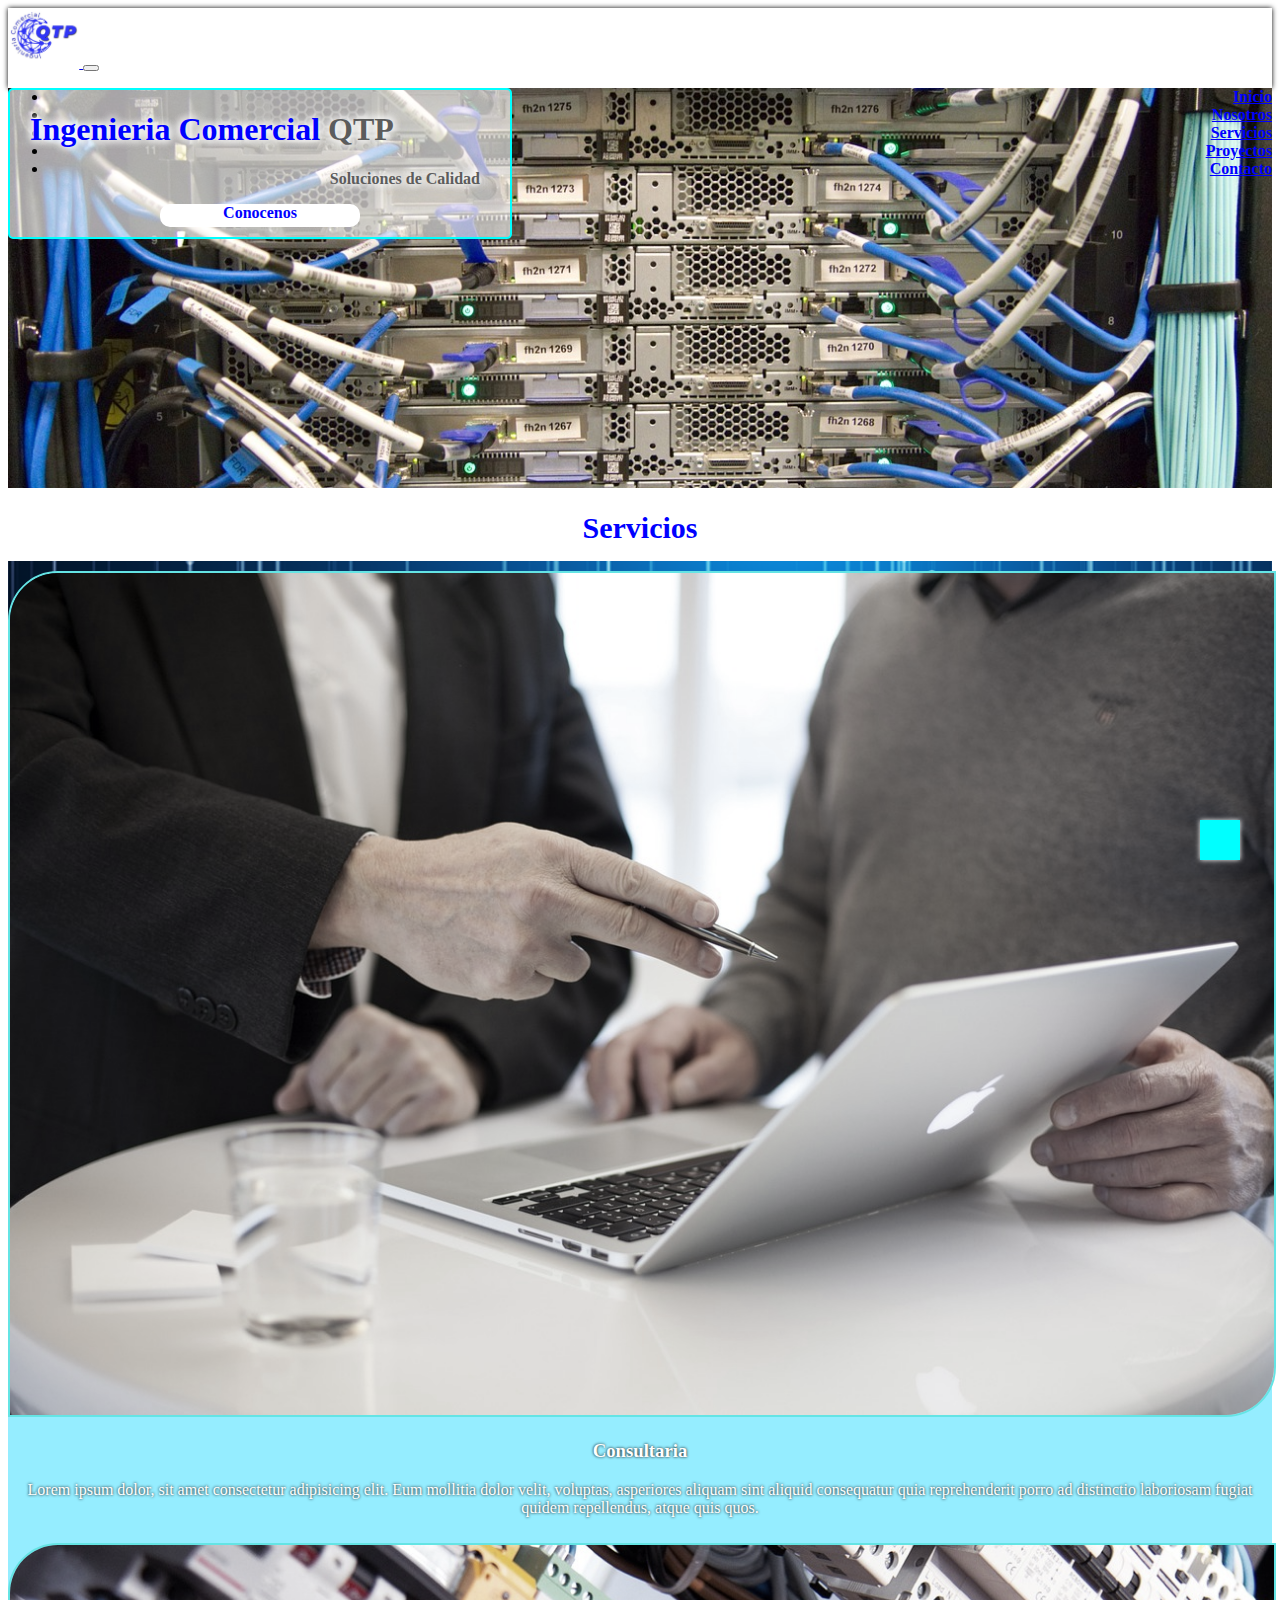
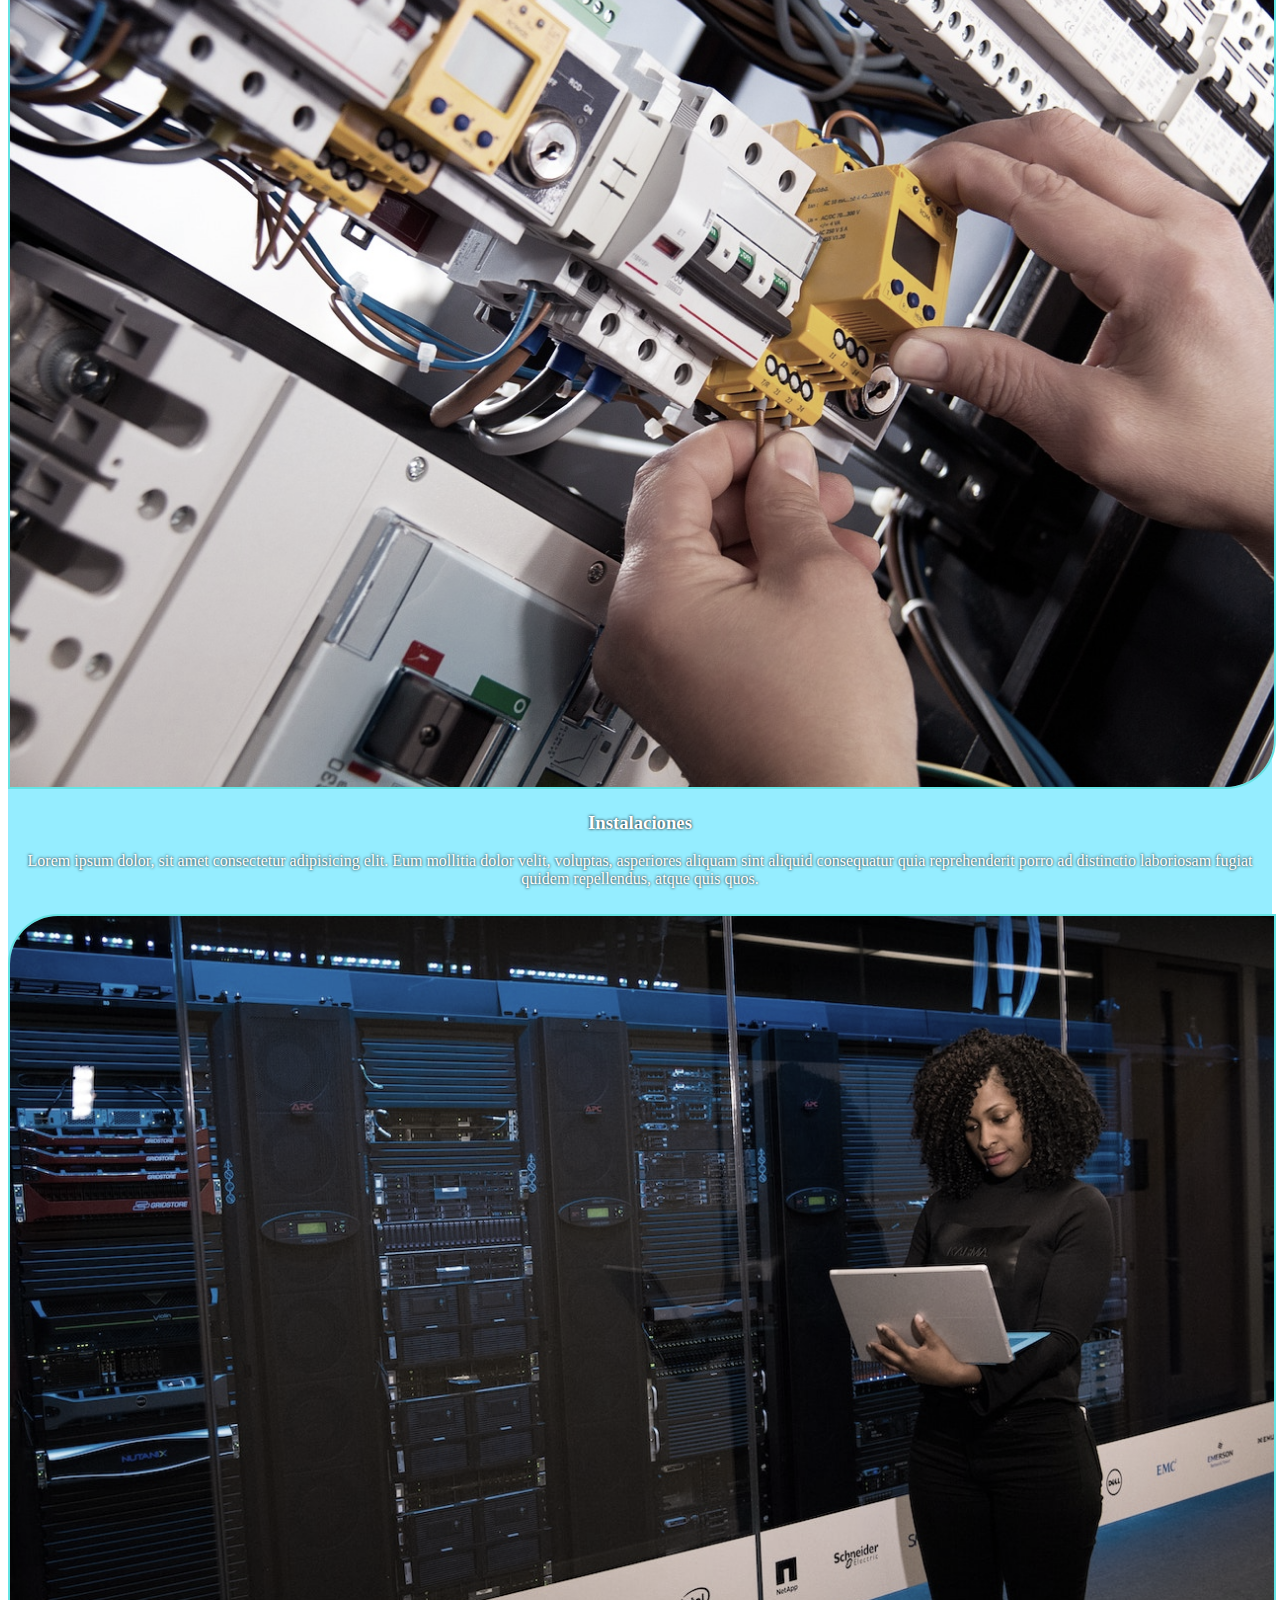
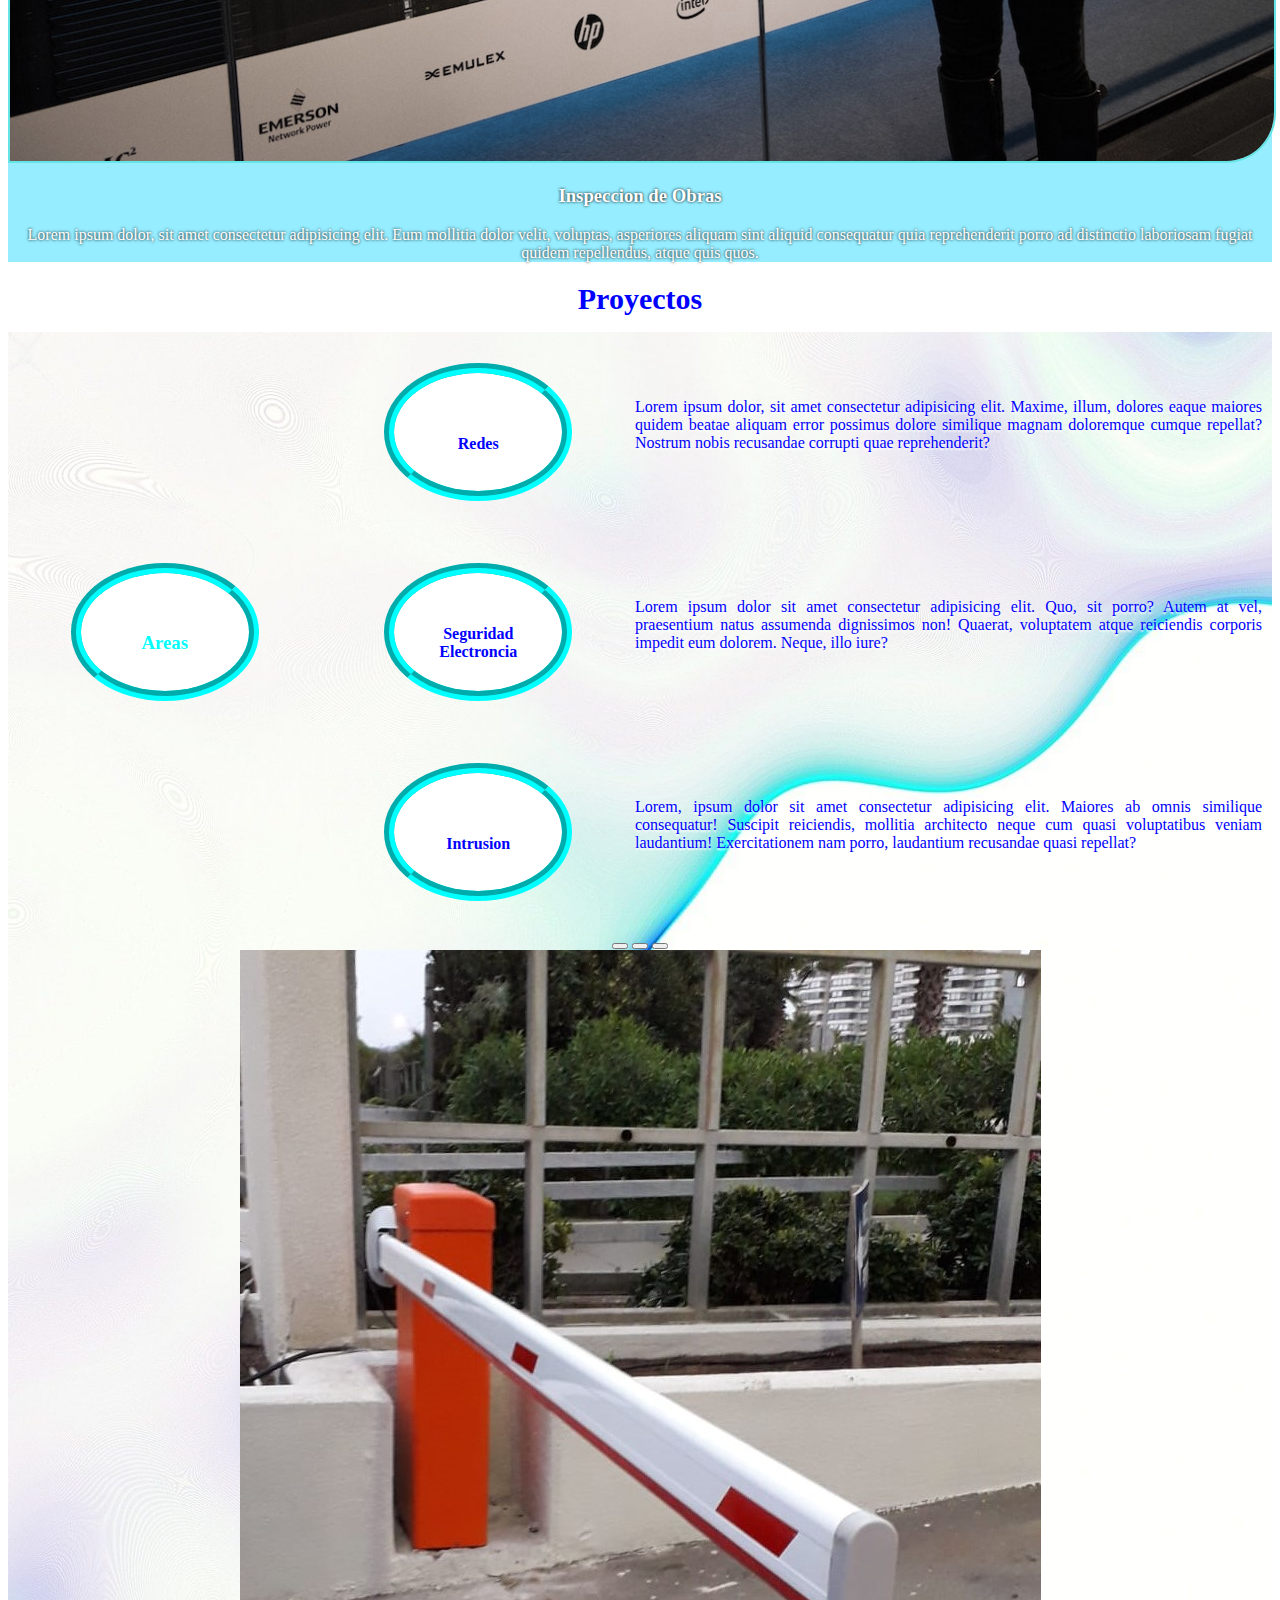
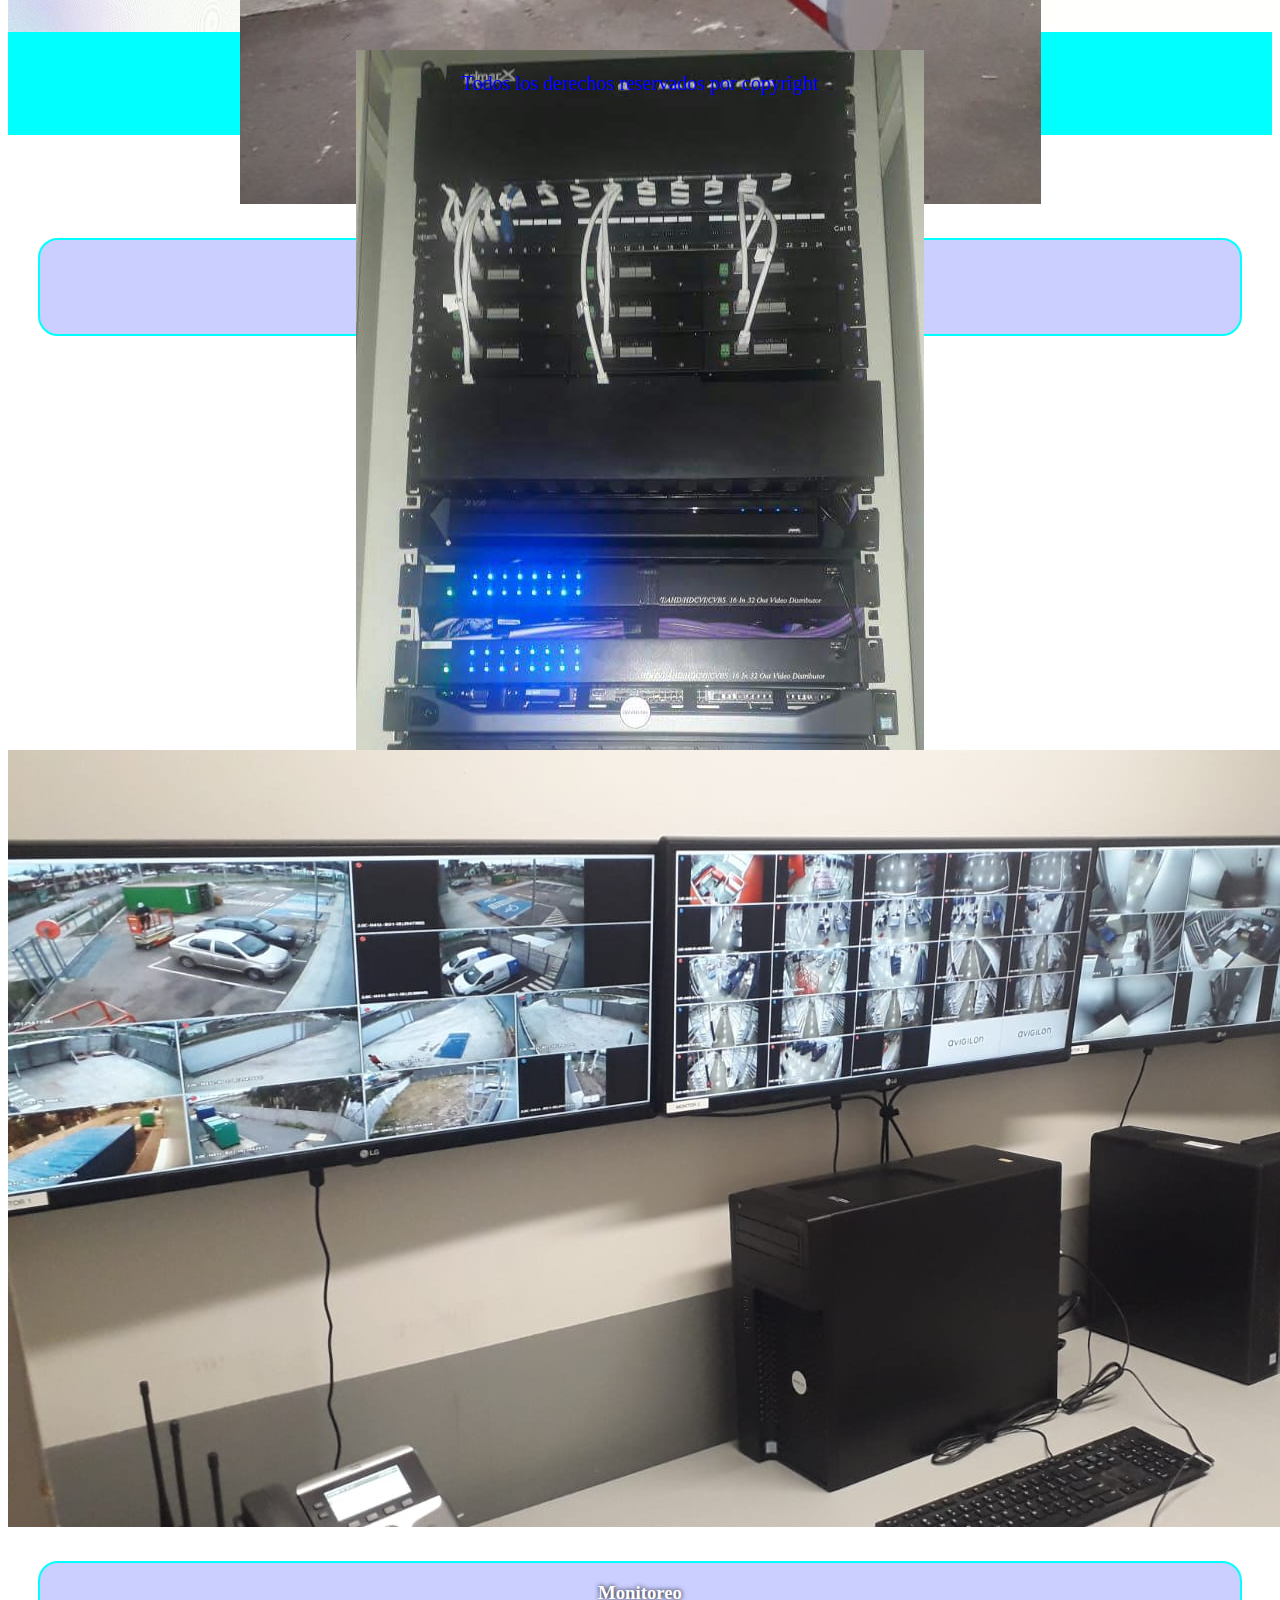
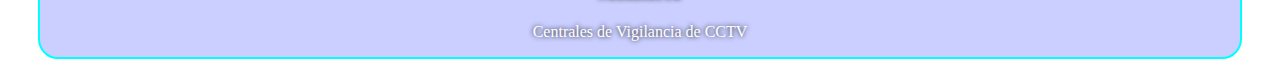
==== index.html @ c3084df9 "SASS Index y Nosotros listos" ====
<!DOCTYPE html>
<html lang="es">
<head>
    <meta charset="UTF-8">
    <meta name="viewport" content="width=device-width, initial-scale=1.0">
    <link rel="shortcut icon" href="../imag/logo.jpg" type="image/x-icon">
    <!-- Font-awesome inicio -->
    <link rel="stylesheet" href="https://cdnjs.cloudflare.com/ajax/libs/font-awesome/6.4.2/css/all.min.css" integrity="sha512-z3gLpd7yknf1YoNbCzqRKc4qyor8gaKU1qmn+CShxbuBusANI9QpRohGBreCFkKxLhei6S9CQXFEbbKuqLg0DA==" crossorigin="anonymous" referrerpolicy="no-referrer" />
    <!-- Font-aweson Fin -->
    <!-- BS Inicio -->
    <link href="https://cdn.jsdelivr.net/npm/bootstrap@5.1.3/dist/css/bootstrap.min.css" rel="stylesheet" integrity="sha384-1BmE4kWBq78iYhFldvKuhfTAU6auU8tT94WrHftjDbrCEXSU1oBoqyl2QvZ6jIW3" crossorigin="anonymous">
    <!-- BS Fin -->
    <link rel="stylesheet" href="estilos.css">
    <title>QTP - Inicio</title>
</head>
<body>
    <header>
        <!-- Navber Inicia -->
        <nav class="navbar navbar-expand-sm bg-light navbar-light">
            <div class="container-fluid">
                <!-- Imagen Logo -->
                <a class="navbar-brand" href="#">
                    <img id="logo" src="./imag/logo.jpg" alt="Logo qtp">
                </a>
                <!-- Imagen Logo fin -->
                <button class="navbar-toggler" type="button" data-bs-toggle="collapse" data-bs-target="#collapsibleNavbar" aria-expanded="false">
                    <!-- <span class="navbar-toggler-icon"></span> -->
                    <i class="fa-solid fa-bars-staggered"></i>
                </button>
                <div class="collapse navbar-collapse" id="collapsibleNavbar" aria-expanded="true">
                    <ul class="navbar-nav">
                        <li class="nav-item"><a class="nav-link" href="index.html">Inicio</a></li>
                        <li class="nav-item"><a class="nav-link" href="./pages/nosotros.html">Nosotros</a></li>
                        <li class="nav-item"><a class="nav-link" href="./pages/servicios.html">Servicios</a></li>
                        <li class="nav-item"><a class="nav-link" href="./pages/proyectos.html">Proyectos</a></li>
                        <li class="nav-item"><a class="nav-link" href="./pages/contacto.html">Contacto</a></li>
                    </ul>
                </div>
            </div>
        </nav>
        <!-- Navbar termina -->
    </header>
    <!-- Jumbotron inicia -->
    <main class="row">
        <div class="col-sm-12 p-4 rounded jumbotron ban_index">
            <div class="titulo_index">
                <h1 id="titulo">Ingenieria Comercial <span>QTP</span></h1>
                <p id="eslogan">Soluciones de Calidad</p>
                <a href="./pages/nosotros.html">Conocenos</a>
            </div>
        </div>
    </main>
    <!-- Jumbotron termina -->
    <!-- Inicio de diseño de seccion servicios -->
    <h2 class="sec_s"><a href="./pages/servicios.html">Servicios</a></h2>
    <section class="container-fluid ser">
        <div class="row ser">
            <!-- <div class="col-sm-12 ser2">  -->
                <div class="col-sm-4">
                    <img src="./imag/consulting-gd99045d1d_1280.jpg" alt="consultor">
                    <h3>Consultaria</h3>
                    <p>Lorem ipsum dolor, sit amet consectetur adipisicing elit. Eum mollitia dolor velit, voluptas, asperiores aliquam sint aliquid consequatur quia reprehenderit porro ad distinctio laboriosam fugiat quidem repellendus, atque quis quos.</p>
                </div>
                <div class="col-sm-4">
                    <img src="./imag/instalacion.jpg" alt="insta">
                    <h3>Instalaciones</h3>
                    <p>Lorem ipsum dolor, sit amet consectetur adipisicing elit. Eum mollitia dolor velit, voluptas, asperiores aliquam sint aliquid consequatur quia reprehenderit porro ad distinctio laboriosam fugiat quidem repellendus, atque quis quos.</p>
                </div>
                <div class="col-sm-4">
                    <img src="./imag/inspeccion.jpg" alt="obra">
                    <h3>Inspeccion de Obras</h3>
                    <p>Lorem ipsum dolor, sit amet consectetur adipisicing elit. Eum mollitia dolor velit, voluptas, asperiores aliquam sint aliquid consequatur quia reprehenderit porro ad distinctio laboriosam fugiat quidem repellendus, atque quis quos.</p>
                </div>
            <!-- </div> -->
        </div>
    </section> 
    <!-- Fin de diseño de seccion servicios -->
    <!-- Inicio diseño de seccion proyectos -->
    <h2 class="sec_p"><a href="/pages/proyectos.html">Proyectos</a></h2>
    <section class="container-fluid car sec_p">
        <div class="grip_areas col-md-12">
            <div class="area area1 ar_t">
                <h3>Areas</h3>
            </div>
            <div class="area area2 ar_t">
                <h4>Redes</h4>
            </div>
            <div class="area area3">
                <p>Lorem ipsum dolor, sit amet consectetur adipisicing elit. Maxime, illum, dolores eaque maiores quidem beatae aliquam error possimus dolore similique magnam doloremque cumque repellat? Nostrum nobis recusandae corrupti quae reprehenderit?</p>
            </div>
            <div class="area area4 ar_t">
                <h4>Seguridad Electroncia</h4>
            </div>
            <div class="area area5">
                <p>Lorem ipsum dolor sit amet consectetur adipisicing elit. Quo, sit porro? Autem at vel, praesentium natus assumenda dignissimos non! Quaerat, voluptatem atque reiciendis corporis impedit eum dolorem. Neque, illo iure?</p>
            </div>
            <div class="area area6 ar_t">
                <h4>Intrusion</h4>
            </div>
            <div class="area area7">
                <p>Lorem, ipsum dolor sit amet consectetur adipisicing elit. Maiores ab omnis similique consequatur! Suscipit reiciendis, mollitia architecto neque cum quasi voluptatibus veniam laudantium! Exercitationem nam porro, laudantium recusandae quasi repellat?</p>
            </div>
        </div>
        <!-- Carousel -->
        <div class="row sec_p1">
            <div class="col-sm-12">
                <div id="demo" class="carousel carousel-dark slide" data-bs-ride="carousel">
                    <!-- Indicators/dots -->
                    <div class="carousel-indicators">
                        <button type="button" data-bs-target="#demo" data-bs-slide-to="0" class="active"></button>
                        <button type="button" data-bs-target="#demo" data-bs-slide-to="1"></button>
                        <button type="button" data-bs-target="#demo" data-bs-slide-to="2"></button>
                    </div>
                    <!-- The slideshow/carousel -->
                    <div class="carousel-inner">
                        <div class="carousel-item img1 active">
                            <img src="./imag/barrera - copia (2).jpg" alt="Barrera" class="mx-auto d-block">
                            <div class="carousel-caption col-md-8">
                                <h3>Barreras</h3>
                                <p>Proteccion a condominios</p>
                            </div>
                        </div>
                        <div class="carousel-item img2">
                            <img src="./imag/rack_ordenado.jpg" alt="Rack" class="mx-auto d-block">
                            <div class="carousel-caption col-md-8">
                                <h3>Rack de Comunicaciones</h3>
                                <p>Centralización y orden de dispositivos de red</p>
                            </div>
                        </div>
                        <div class="carousel-item img3">
                            <img src="./imag/monitoreo.jpg" alt="Monitoreo" class="mx-auto d-block">
                            <div class="carousel-caption col-md-8">
                                <h3>Monitoreo</h3>
                                <p>Centrales de Vigilancia de CCTV</p>
                            </div>
                        </div>
                    </div>
                    <!-- Left and right controls/icons -->
                    <!-- <button class="carousel-control-prev" type="button" data-bs-target="#demo" data-bs-slide="prev">
                        <span class="carousel-control-prev-icon"></span>
                    </button>
                    <button class="carousel-control-next" type="button" data-bs-target="#cdemo" data-bs-slide="next">
                        <span class="carousel-control-next-icon"></span>
                    </button> -->
                </div>
            </div>
        </div>
        <!-- Fin de Carousel -->
    </section>
    <!-- fin diseño de seccion proyectos -->



    <!-- BS inicia -->
    <script src="https://cdn.jsdelivr.net/npm/@popperjs/core@2.10.2/dist/umd/popper.min.js" integrity="sha384-7+zCNj/IqJ95wo16oMtfsKbZ9ccEh31eOz1HGyDuCQ6wgnyJNSYdrPa03rtR1zdB" crossorigin="anonymous"></script>
    <script src="https://cdn.jsdelivr.net/npm/bootstrap@5.1.3/dist/js/bootstrap.min.js" integrity="sha384-QJHtvGhmr9XOIpI6YVutG+2QOK9T+ZnN4kzFN1RtK3zEFEIsxhlmWl5/YESvpZ13" crossorigin="anonymous"></script>
    <!-- BS Termina -->

    <footer>
        <p>Todos los derechos reservados por copyright</p>
        <div class="redes">
            <i class="fa-brands fa-facebook"></i>
            <i class="fa-brands fa-twitter"></i>
            <i class="fa-brands fa-linkedin"></i>
        </div>
    </footer>
    <a href="#" class="subir">
        <i class="fa-solid fa-chevron-up"></i>
    </a>

</body>
</html>
---- estilos.css ----
.navbar {
  height: 80px;
  width: 100%;
  background-color: rgb(255, 255, 255) !important;
  box-shadow: 0 0 5px black !important;
  /* border: 2px solid blueviolet; */
}

.navbar-collapse {
  justify-content: right !important;
}

.navbar-brand img {
  height: 60px;
  border-radius: 30px;
}

.nav-item {
  text-align: right;
}

.nav-link {
  color: blue !important;
  font-weight: bold;
}

.navbar a:hover {
  color: grey !important;
}

.nos {
  height: 400px;
  width: 100%;
  display: flex;
  justify-content: flex-end;
  /* border: 2px solid blueviolet; */
  background-image: url(./imag/equipo.jpg);
  background-position: center;
  background-size: cover;
  /* border-radius: none !important; */
  /* filter: brightness(80%); */
}

.titulo_nos {
  border: 2px solid aqua;
  border-radius: 5px;
  background-color: rgba(255, 255, 255, 0.6431372549);
  /* filter: opacity(50%); */
  width: 500px;
  text-shadow: 0 0 10px white, 0 0 10px white, 0 0 10px white;
  margin-bottom: 200px;
}

#titulo {
  padding-left: 20px;
  color: blue;
}

#titulo span {
  color: rgb(92, 92, 92);
}

#eslogan {
  color: rgb(92, 92, 92);
  display: flex;
  justify-content: right;
  padding-right: 30px;
  font-weight: bold;
}

h2 {
  height: 50px;
  padding-top: 3px;
  margin-bottom: 0;
}

.ban_index {
  height: 400px;
  background-image: url(./imag/sever-gb2018909a_1280.jpg);
  background-position: center;
  background-size: cover;
}

.titulo_index {
  border: 2px solid aqua;
  border-radius: 5px;
  background-color: rgba(255, 255, 255, 0.6431372549);
  width: 500px;
  text-shadow: 0 0 10px white, 0 0 10px white, 0 0 10px white;
}

.titulo_index a {
  padding-bottom: 5px;
  margin: 10px;
  margin-left: 150px;
  margin-right: 150px;
  background-color: #fff;
  color: blue;
  font-weight: bold;
  /* width: 100px */
  text-decoration: none;
  display: flex;
  justify-content: center;
  border-radius: 10px;
}

.titulo_index a:hover {
  color: rgb(190, 190, 190) !important;
}

.sec_s {
  text-align: center;
  background-color: rgb(255, 255, 255);
}

.sec_s a {
  text-decoration: none;
  color: blue;
  font-weight: bold;
  font-size: 30px;
}

.sec_s a:hover {
  color: grey;
}

.ser {
  background-color: rgba(127, 232, 255, 0.584);
  background-image: url("./imag/matrix.png");
  background-attachment: fixed;
  background-size: cover;
}

.ser img {
  height: auto;
  width: 100%;
  background-size: cover;
  border-radius: 50px 0 50px;
  border: 2px solid aqua;
  margin-top: 10px;
  filter: grayscale(50%);
}

.ser img:hover {
  transform: scale(0.97);
  filter: grayscale(0%);
}

.ser h3 {
  text-align: center;
  color: #fff;
  text-shadow: 0 0 3px black;
}

.ser p {
  text-align: center;
  color: #fff;
  text-shadow: 0 0 3px black;
}

.sec_p {
  /* border: 2px solid red */
  padding: 0;
  text-align: center;
  background-color: rgb(255, 255, 255);
}

.sec_p a {
  text-decoration: none;
  color: blue;
  font-weight: bold;
  font-size: 30px;
}

.sec_p a:hover {
  color: grey;
}

.car {
  background-image: url(./imag/linea_libre.jpg);
  background-size: cover;
}

.carousel {
  height: 700px;
}

.carousel-item {
  height: 700px;
}

.carousel-caption {
  text-shadow: 0 0 5px black;
  background-color: rgba(127, 138, 255, 0.412);
  border: 2px solid aqua;
  color: #fff !important;
  margin: 30px;
  border-radius: 20px;
}

.sec_n {
  text-align: center;
  background-color: rgb(255, 255, 255);
  border: 4px 0px solid aqua;
}

.sec_n a {
  text-decoration: none;
  color: blue;
  font-weight: bold;
  font-size: 30px;
}

.sec_n a:hover {
  color: grey;
}

.sec_h {
  background-image: url(./imag/blur-3280300_1280.jpg);
  background-size: cover;
  background-attachment: fixed;
}

.logo_nos img {
  height: 30vw;
}

.logo_nos img:hover {
  transform: translate(280px, 0px);
  /* transition: width 2s */
  transition-timing-function: cubic-bezier(0, 1.02, 1, -0.01);
}

.historia {
  padding-top: 80px;
  padding-bottom: 10px;
  background-color: rgba(255, 255, 255, 0.3450980392);
  color: blue;
  font-size: 20px;
  font-weight: bold;
}

.historia h4 {
  padding-left: 30px;
}

.text_h {
  padding: 0px 20px;
  border: 2px solid rgba(255, 255, 255, 0);
  border-right: 2px solid white;
  border-bottom: 5px solid white;
  border-radius: 0px 0px 40px 0px;
}

.text_h:hover {
  transform: scale(1.01);
  transition: 0.5s;
}

.text_h h4 {
  text-shadow: 0 0 2px white;
}

.text_h p {
  font-weight: normal;
  color: white;
  text-shadow: 0 0 2px black, 0 0 2px black, 0 0 2px black;
}

.sec_n {
  border-bottom: 2px solid blue;
}

.sec_nos_en {
  margin: 20px;
}

.sec_en {
  border-left: 10px solid aqua;
  border-bottom: 2px solid aqua;
  background-color: rgba(43, 117, 166, 0.214);
  margin-bottom: 20px;
}

.sec_en:hover {
  transform: scale(1.01);
}

.grip_areas {
  padding-right: 10px;
  margin: 0;
  display: grid;
  grid-template-columns: repeat(1, 1fr);
  grid-template-rows: repeat(7, 100px);
  /* border: 2px solid blue */
}

.area {
  /* border: 2px solid green */
  padding-top: 25px;
  color: blue;
  font-size: bold;
  text-shadow: 0 2px 2px white;
}

.ar_t {
  background-color: white;
  border: 10px solid aqua;
  border-style: groove;
  border-radius: 50%;
  margin-left: 150px;
  margin-right: 150px;
}

.area1 {
  color: aqua;
  font-size: bold;
  /* text-shadow: 0 2px 0 white, 0 2px 0 black */
}

.area3 {
  padding: 0;
  text-align: justify;
}

.area4 {
  padding: 10px;
}

.area5 {
  padding: 0;
  text-align: justify;
}

.area7 {
  padding: 0;
  text-align: justify;
}

footer {
  background-color: aqua;
  color: blue;
  text-align: center;
  font-size: 20px;
  padding: 20px;
}

footer p {
  margin-bottom: 20px;
}

footer i {
  color: grey;
  font-size: 50px;
  letter-spacing: 30px;
}

.subir {
  height: 40px;
  width: 40px;
  background-color: aqua;
  color: blue;
  position: fixed;
  bottom: 40px;
  right: 40px;
  text-align: center;
  line-height: 40px;
  font-size: 28px;
  box-shadow: 0 0 5px #fff;
}

@media only screen and (min-width: 0) and (max-width: 576px) {
  .navbar-collapse {
    background-color: white;
    margin-left: calc(250px - 1vh);
    padding-right: 10px;
    box-shadow: 0 0 5px black !important;
    width: 50px !important;
    border-radius: 10px 0px 10px 10px;
  }
}
@media only screen and (min-width: 576px) {
  .historia {
    padding-top: 50px !important;
    padding-bottom: 20px;
  }
}
@media only screen and (min-width: 576px) and (max-width: 920px) {
  .grip_areas {
    grid-template-columns: repeat(3, 33%);
    grid-template-rows: repeat(4, 200px);
  }
  .area1 {
    border: 10px solid aqua;
    border-style: groove;
    grid-column: 1/4;
    grid-row: 1/2;
    padding-top: 50px;
    margin: 0px;
    margin: 30px 40% !important;
  }
  .area2 {
    border: 10px solid aqua;
    border-style: groove;
    grid-column: 1/2;
    grid-row: 2/3;
    padding-top: 50px;
    margin: 0px;
    margin: 20px 0px;
  }
  .area3 {
    grid-column: 1/2;
    grid-row: 3/5;
    padding-top: 8%;
    padding: 0px 30px;
  }
  .area4 {
    border: 10px solid aqua;
    border-style: groove;
    grid-column: 2/3;
    grid-row: 2/3;
    padding-top: 40px;
    margin: 0px;
    margin: 20px 0px;
  }
  .area5 {
    grid-column: 2/3;
    grid-row: 3/5;
    padding-top: 8%;
    padding: 0px 30px;
  }
  .area6 {
    border: 10px solid aqua;
    border-style: groove;
    grid-column: 3/4;
    grid-row: 2/3;
    padding-top: 50px;
    margin: 0px;
    margin: 20px 0px;
  }
  .area7 {
    grid-column: 3/4;
    grid-row: 3/5;
    padding-top: 8%;
    padding: 0px 30px;
  }
  .ar_t {
    margin: 10% 10%;
  }
}
@media only screen and (min-width: 768px) {
  .logo_nos img {
    padding-top: 1vw;
    height: 20vw;
  }
  .historia {
    padding-top: 30px !important;
  }
  .logo_nos img:hover {
    transform: translate(0px, 300px);
    transition-timing-function: cubic-bezier(0, 1.01, 1, -0.01);
  }
}
@media only screen and (min-width: 920px) and (max-width: 1024px) {
  .grip_areas {
    grid-template-columns: repeat(4, 25%);
    grid-template-rows: repeat(3, 200px);
  }
  .area1 {
    border: 10px solid aqua;
    border-style: groove;
    grid-column: 1/2;
    grid-row: 2/3;
    padding-top: 50px;
    margin: 0px;
    margin: 20px 10px;
  }
  .area2 {
    border: 10px solid aqua;
    border-style: groove;
    grid-column: 2/3;
    grid-row: 1/2;
    padding-top: 50px;
    margin: 0px;
    margin: 20px 0px;
  }
  .area3 {
    grid-column: 3/5;
    grid-row: 1/2;
    padding-top: 8%;
  }
  .area4 {
    border: 10px solid aqua;
    border-style: groove;
    grid-column: 2/3;
    grid-row: 2/3;
    padding-top: 40px;
    margin: 0px;
    margin: 20px 0px;
  }
  .area5 {
    grid-column: 3/5;
    grid-row: 2/3;
    padding-top: 8%;
  }
  .area6 {
    border: 10px solid aqua;
    border-style: groove;
    grid-column: 2/3;
    grid-row: 3/4;
    padding-top: 50px;
    margin: 0px;
    margin: 20px 0px;
  }
  .area7 {
    grid-column: 3/5;
    grid-row: 3/4;
    padding-top: 8%;
  }
  .ar_t {
    margin: 10% 10%;
  }
}
@media only screen and (min-width: 1024px) {
  .grip_areas {
    grid-template-columns: repeat(4, 25%);
    grid-template-rows: repeat(3, 200px);
  }
  .area1 {
    border: 10px solid aqua;
    border-style: groove;
    grid-column: 1/2;
    grid-row: 2/3;
    padding-top: 40px;
    margin: 0px;
    margin: 20px 0px;
  }
  .area2 {
    border: 10px solid aqua;
    border-style: groove;
    grid-column: 2/3;
    grid-row: 1/2;
    padding-top: 50px;
    margin: 0px;
    margin: 20px 0px;
  }
  .area3 {
    grid-column: 3/5;
    grid-row: 1/2;
    padding-top: 8%;
  }
  .area4 {
    border: 10px solid aqua;
    border-style: groove;
    grid-column: 2/3;
    grid-row: 2/3;
    padding-top: 30px !important;
    margin: 0px;
    margin: 20px 0px;
  }
  .area5 {
    grid-column: 3/5;
    grid-row: 2/3;
    padding-top: 8%;
  }
  .area6 {
    border: 10px solid aqua;
    border-style: groove;
    grid-column: 2/3;
    grid-row: 3/4;
    padding-top: 50px;
    margin: 0px;
    margin: 20px 0px;
  }
  .area7 {
    grid-column: 3/5;
    grid-row: 3/4;
    padding-top: 8%;
  }
  .ar_t {
    margin: 10% 20%;
    padding-top: 40px;
  }
}/*# sourceMappingURL=estilos.css.map */
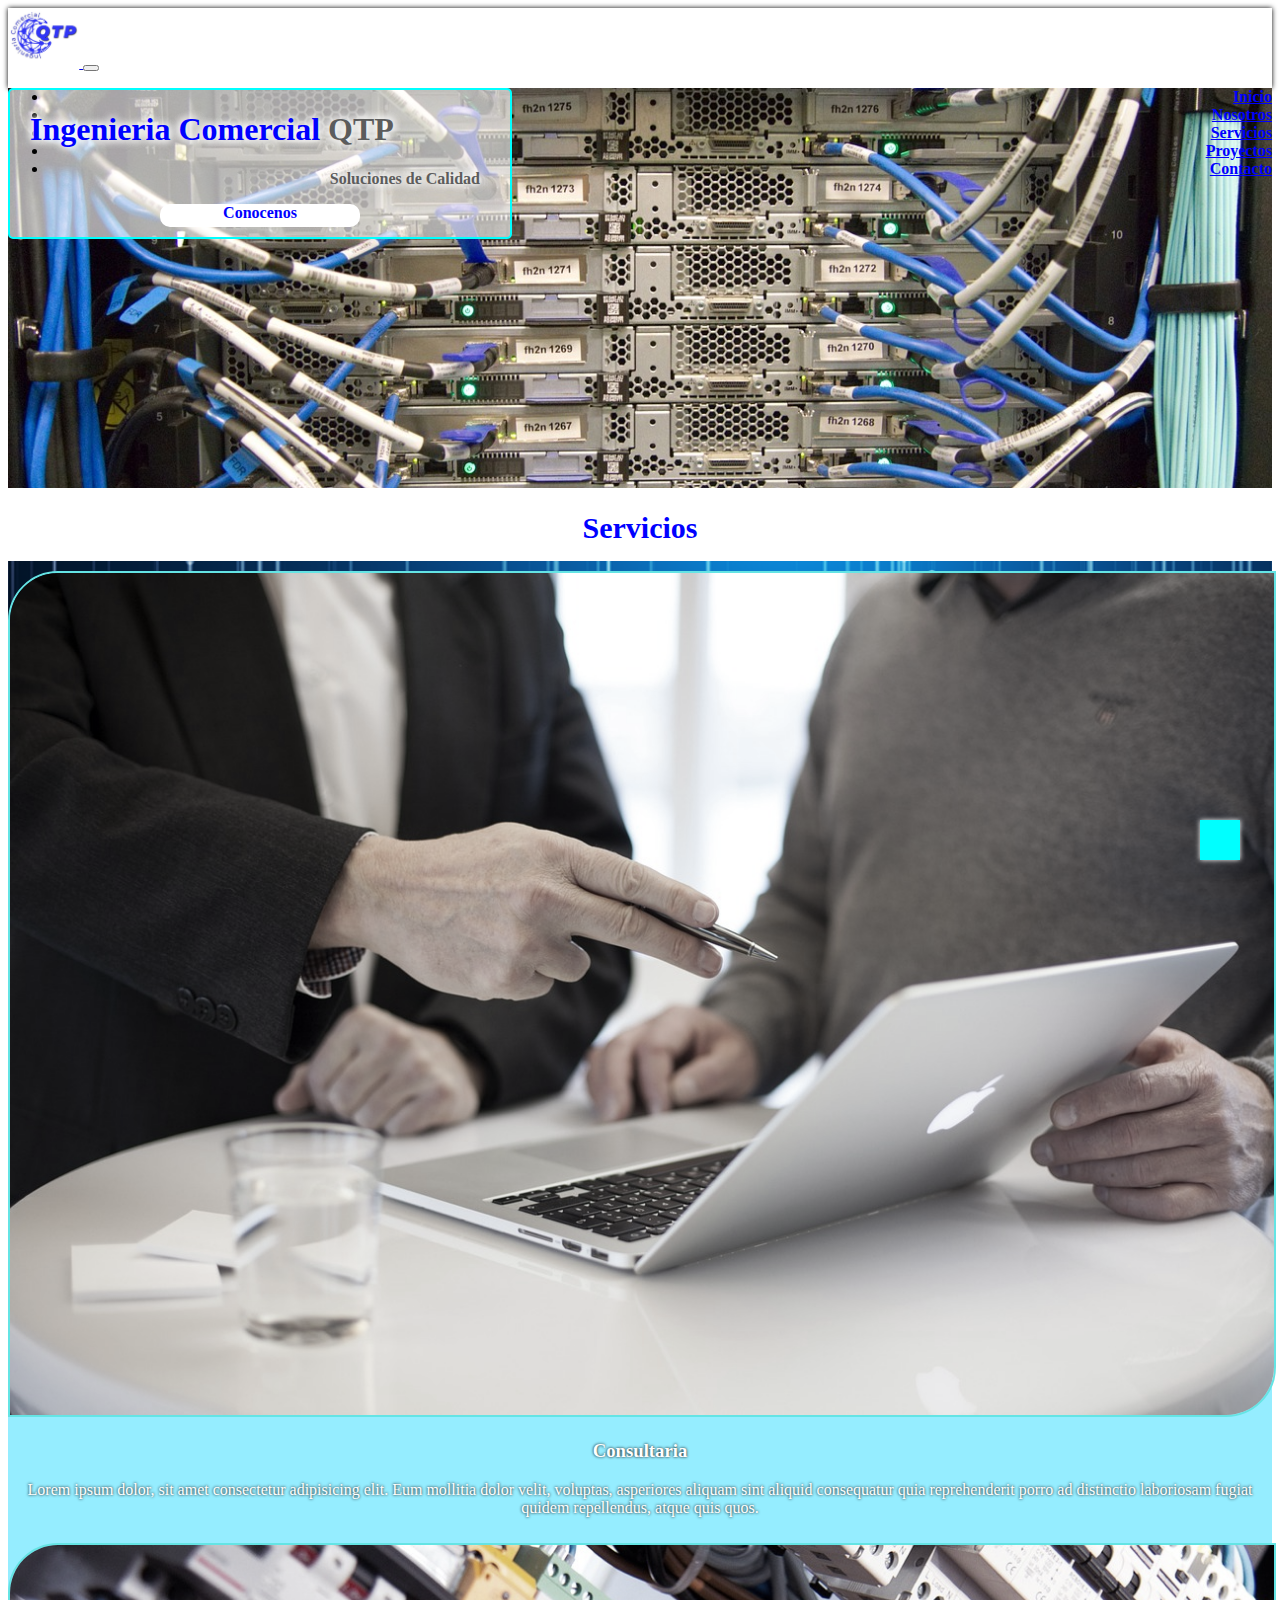
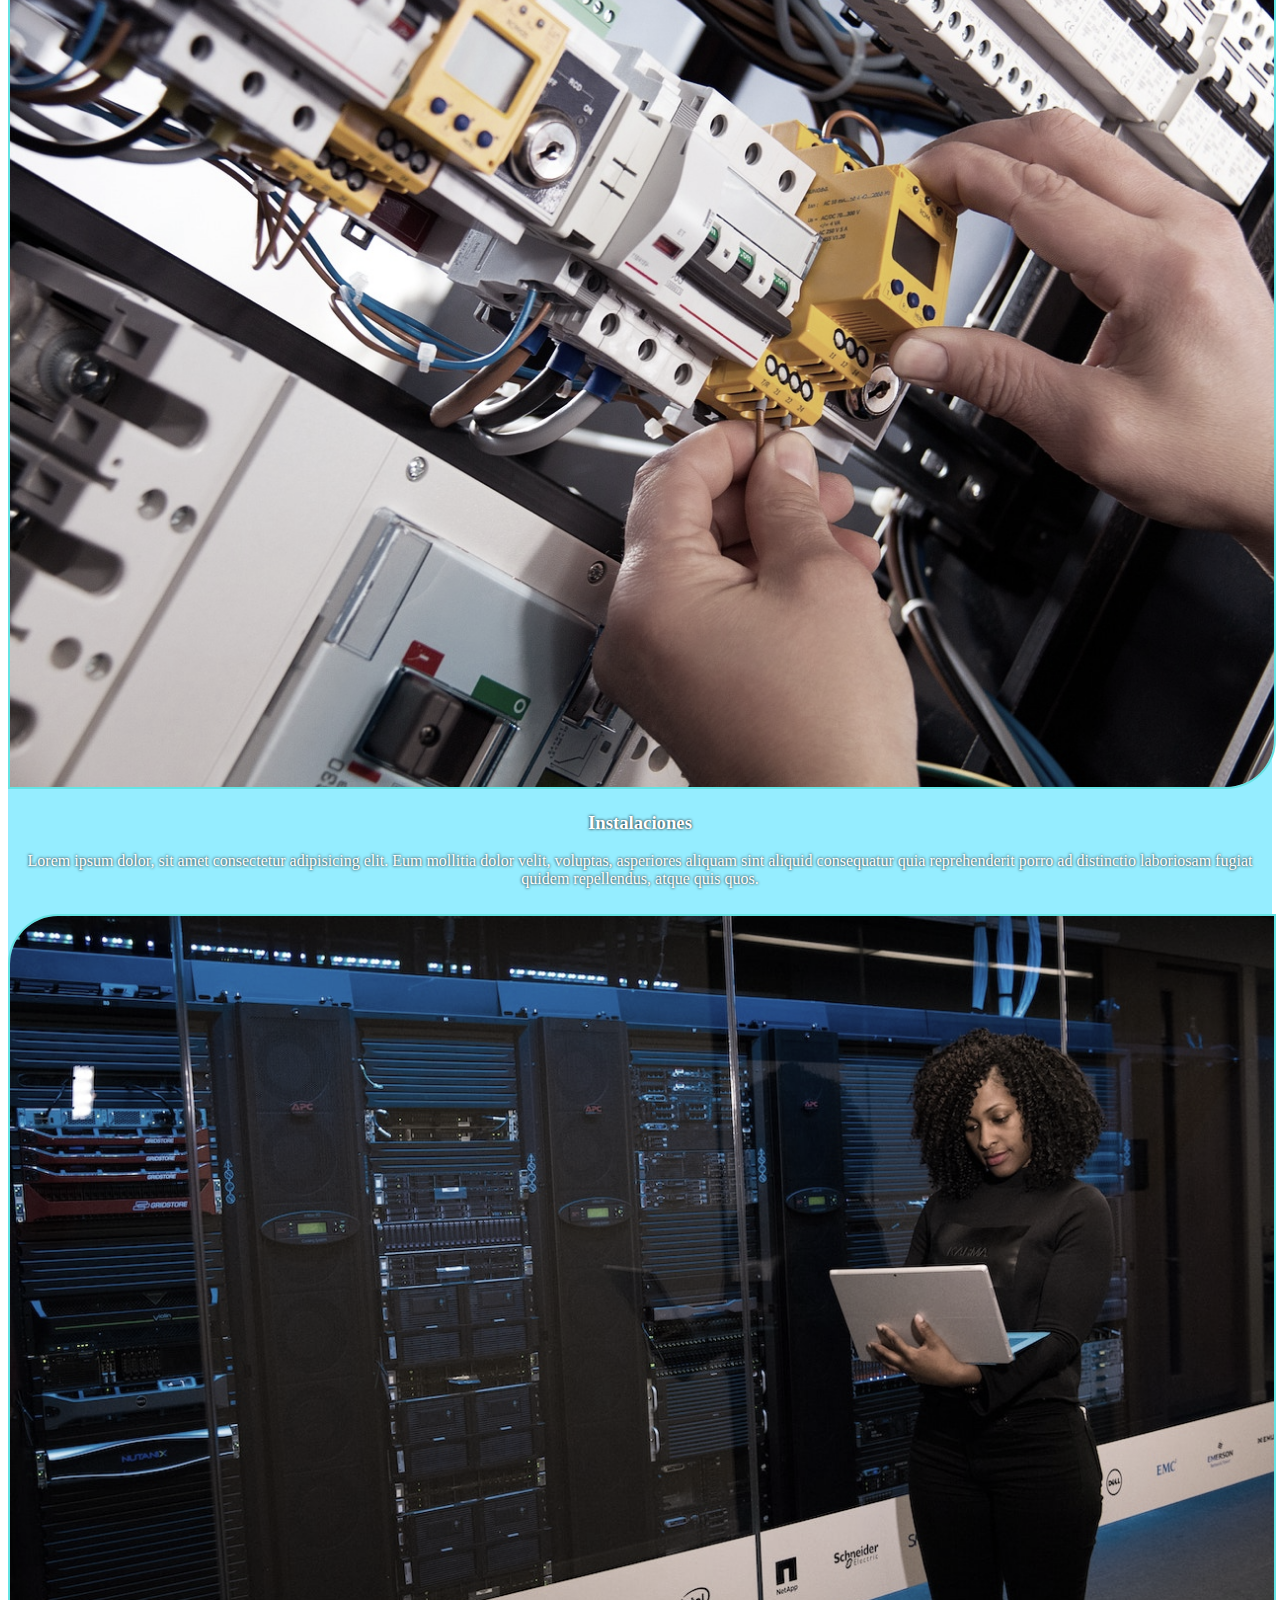
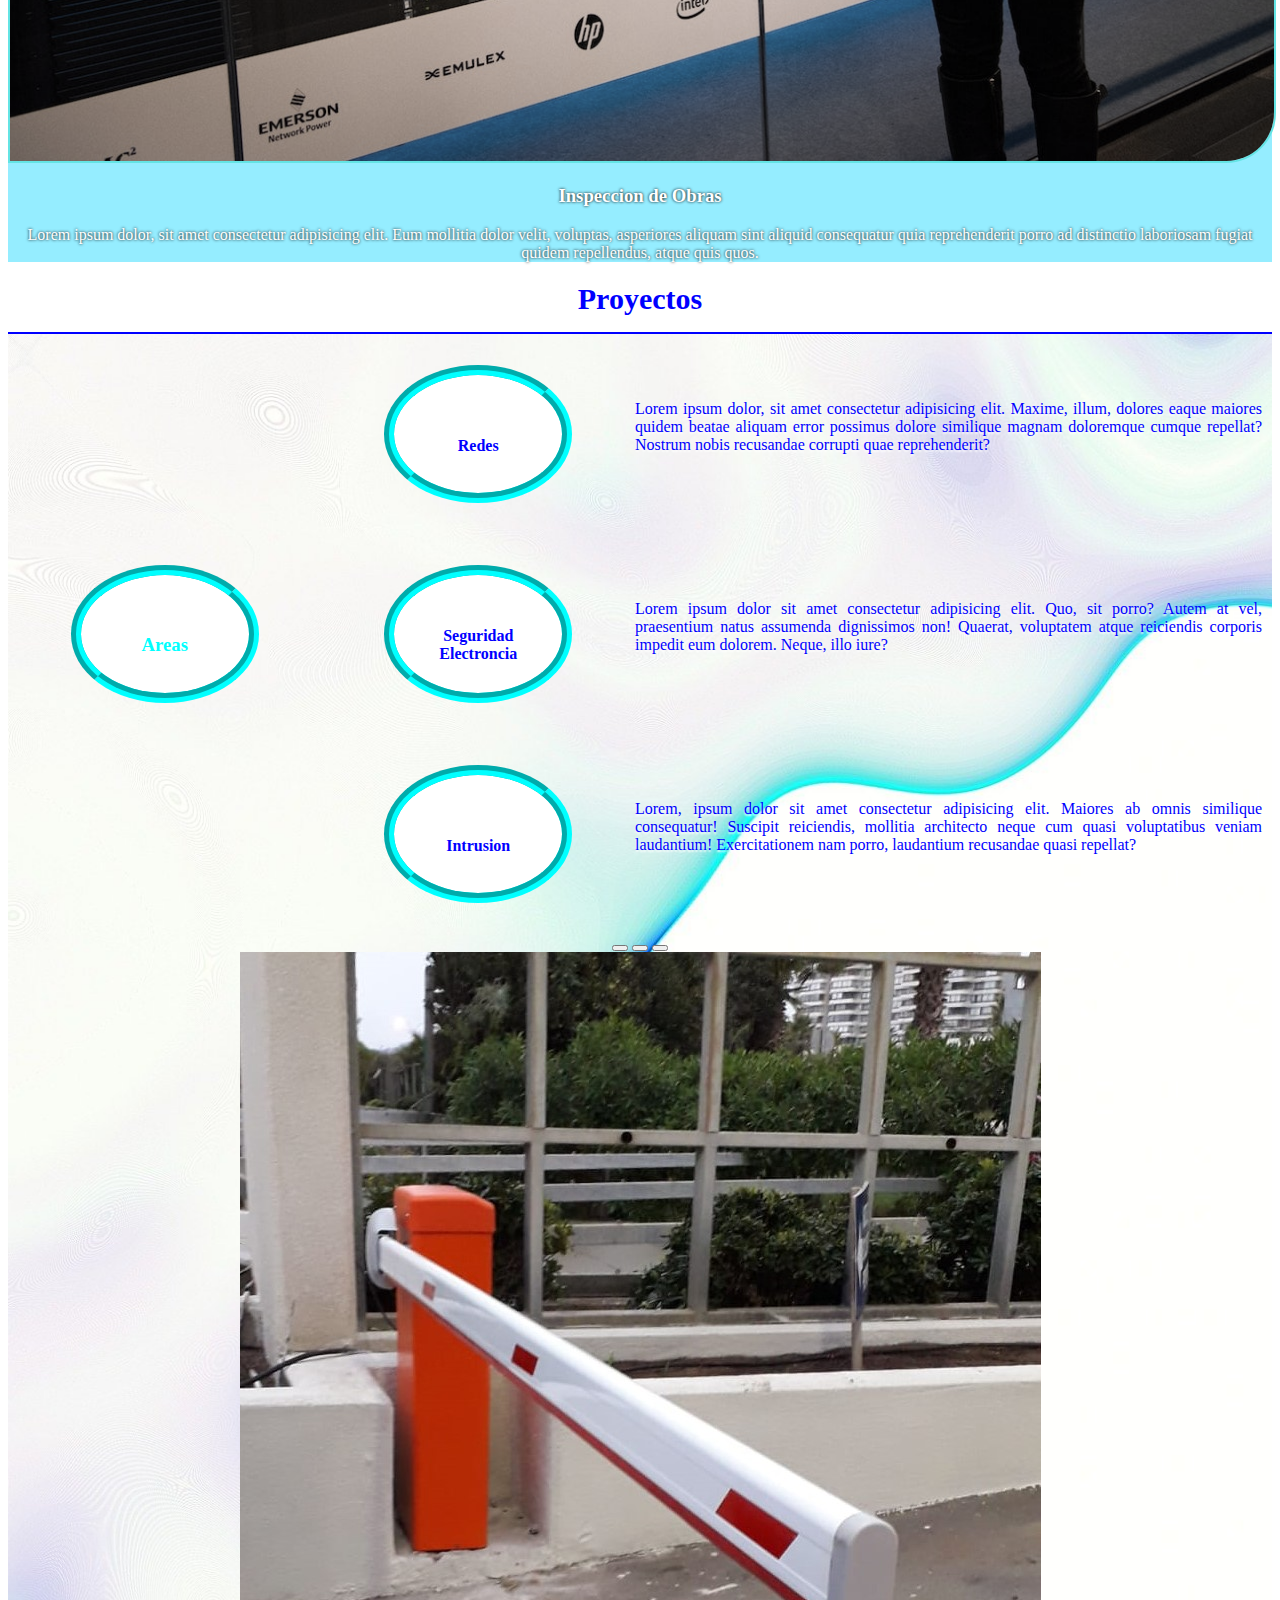
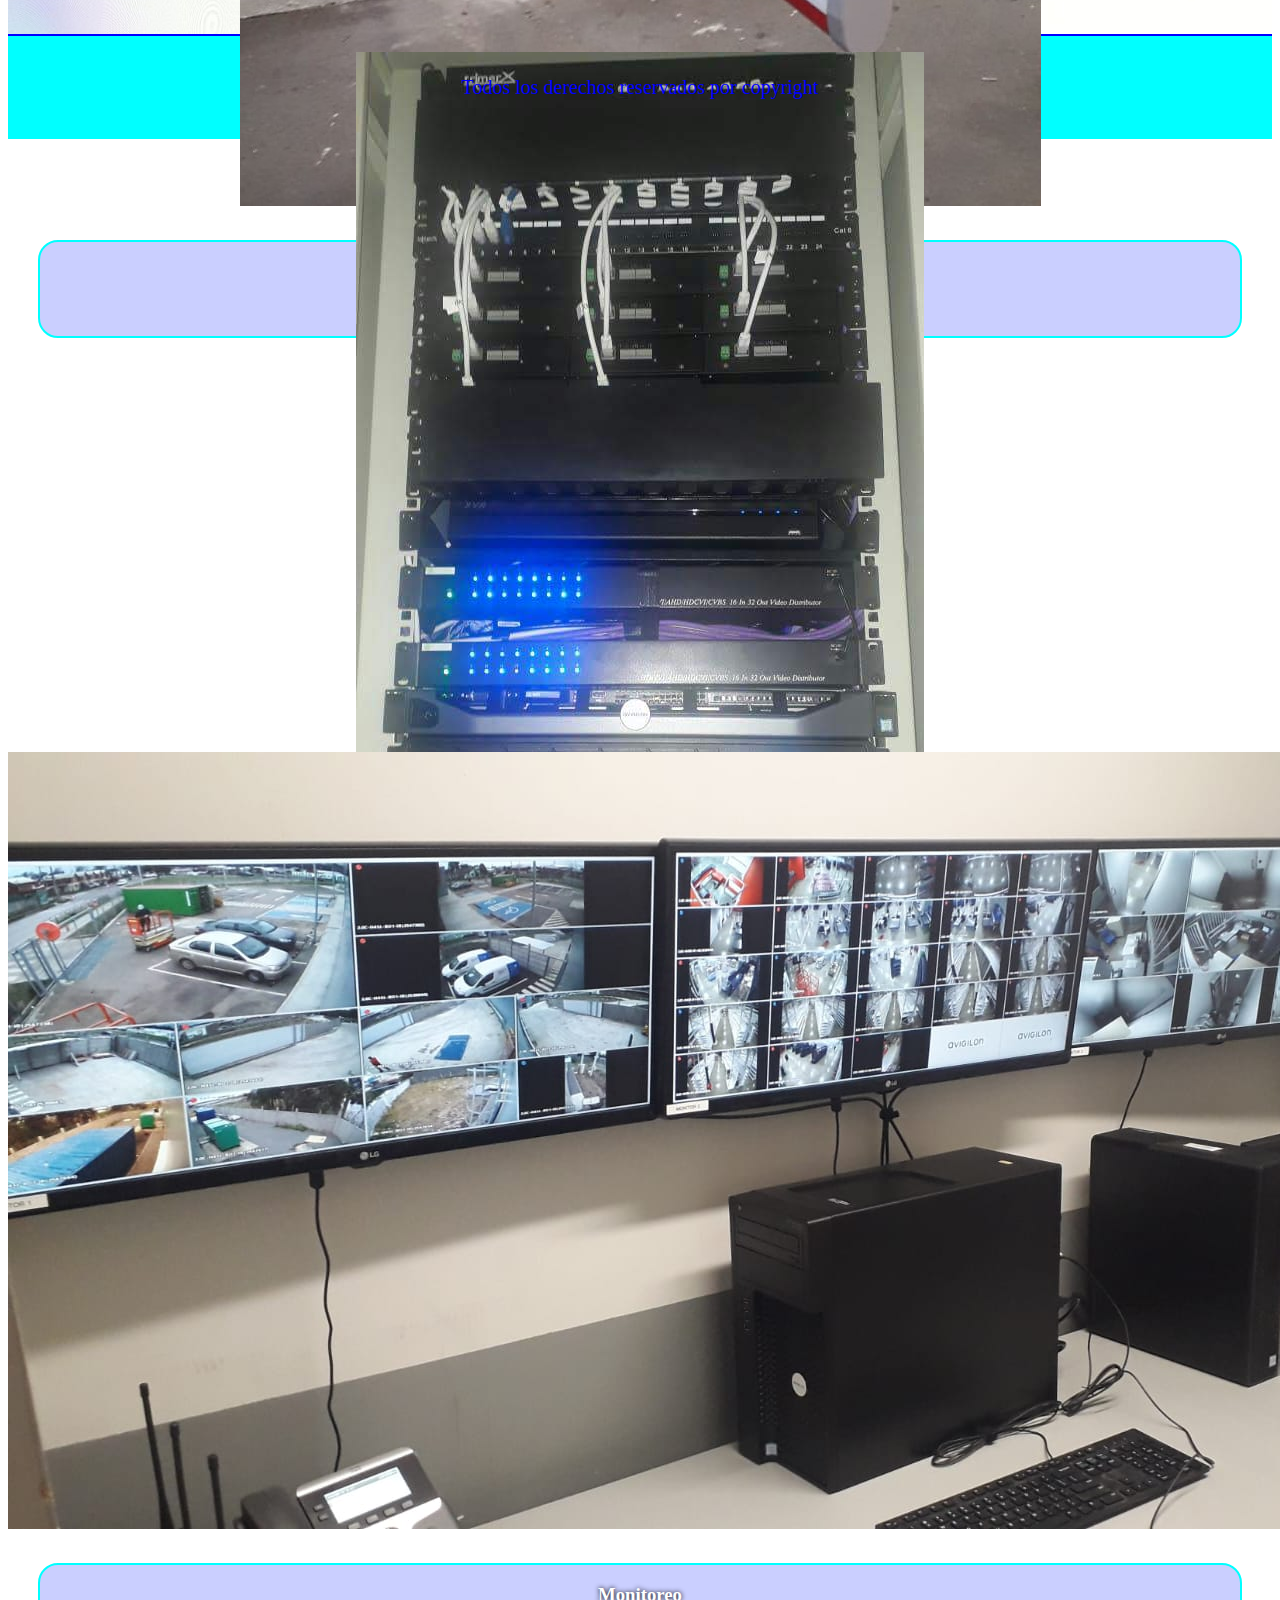
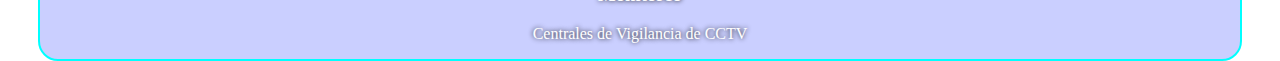
==== commit 6209ac2a: "Simplificación de medias usando variables" ====
--- a/index.html
+++ b/index.html
@@ -85,26 +85,26 @@
             <div class="area area2 ar_t">
                 <h4>Redes</h4>
             </div>
-            <div class="area area3">
+            <div class="area area3 ar_d">
                 <p>Lorem ipsum dolor, sit amet consectetur adipisicing elit. Maxime, illum, dolores eaque maiores quidem beatae aliquam error possimus dolore similique magnam doloremque cumque repellat? Nostrum nobis recusandae corrupti quae reprehenderit?</p>
             </div>
             <div class="area area4 ar_t">
                 <h4>Seguridad Electroncia</h4>
             </div>
-            <div class="area area5">
+            <div class="area area5 ar_d">
                 <p>Lorem ipsum dolor sit amet consectetur adipisicing elit. Quo, sit porro? Autem at vel, praesentium natus assumenda dignissimos non! Quaerat, voluptatem atque reiciendis corporis impedit eum dolorem. Neque, illo iure?</p>
             </div>
             <div class="area area6 ar_t">
                 <h4>Intrusion</h4>
             </div>
-            <div class="area area7">
+            <div class="area area7 ar_d">
                 <p>Lorem, ipsum dolor sit amet consectetur adipisicing elit. Maiores ab omnis similique consequatur! Suscipit reiciendis, mollitia architecto neque cum quasi voluptatibus veniam laudantium! Exercitationem nam porro, laudantium recusandae quasi repellat?</p>
             </div>
         </div>
         <!-- Carousel -->
         <div class="row sec_p1">
             <div class="col-sm-12">
-                <div id="demo" class="carousel carousel-dark slide" data-bs-ride="carousel">
+                <div id="demo" class="carousel carousel-white slide" data-bs-ride="carousel">
                     <!-- Indicators/dots -->
                     <div class="carousel-indicators">
                         <button type="button" data-bs-target="#demo" data-bs-slide-to="0" class="active"></button>
--- a/estilos.css
+++ b/estilos.css
@@ -28,34 +28,10 @@
   color: grey !important;
 }
 
-.nos {
-  height: 400px;
-  width: 100%;
-  display: flex;
-  justify-content: flex-end;
-  /* border: 2px solid blueviolet; */
-  background-image: url(./imag/equipo.jpg);
-  background-position: center;
-  background-size: cover;
-  /* border-radius: none !important; */
-  /* filter: brightness(80%); */
-}
-
-.titulo_nos {
-  border: 2px solid aqua;
-  border-radius: 5px;
-  background-color: rgba(255, 255, 255, 0.6431372549);
-  /* filter: opacity(50%); */
-  width: 500px;
-  text-shadow: 0 0 10px white, 0 0 10px white, 0 0 10px white;
-  margin-bottom: 200px;
-}
-
 #titulo {
   padding-left: 20px;
   color: blue;
 }
-
 #titulo span {
   color: rgb(92, 92, 92);
 }
@@ -88,7 +64,6 @@
   width: 500px;
   text-shadow: 0 0 10px white, 0 0 10px white, 0 0 10px white;
 }
-
 .titulo_index a {
   padding-bottom: 5px;
   margin: 10px;
@@ -103,7 +78,6 @@
   justify-content: center;
   border-radius: 10px;
 }
-
 .titulo_index a:hover {
   color: rgb(190, 190, 190) !important;
 }
@@ -112,14 +86,12 @@
   text-align: center;
   background-color: rgb(255, 255, 255);
 }
-
 .sec_s a {
   text-decoration: none;
   color: blue;
   font-weight: bold;
   font-size: 30px;
 }
-
 .sec_s a:hover {
   color: grey;
 }
@@ -130,7 +102,6 @@
   background-attachment: fixed;
   background-size: cover;
 }
-
 .ser img {
   height: auto;
   width: 100%;
@@ -140,18 +111,15 @@
   margin-top: 10px;
   filter: grayscale(50%);
 }
-
 .ser img:hover {
   transform: scale(0.97);
   filter: grayscale(0%);
 }
-
 .ser h3 {
   text-align: center;
   color: #fff;
   text-shadow: 0 0 3px black;
 }
-
 .ser p {
   text-align: center;
   color: #fff;
@@ -159,19 +127,17 @@
 }
 
 .sec_p {
-  /* border: 2px solid red */
   padding: 0;
   text-align: center;
   background-color: rgb(255, 255, 255);
-}
-
+  border-bottom: 2px solid blue;
+}
 .sec_p a {
   text-decoration: none;
   color: blue;
   font-weight: bold;
   font-size: 30px;
 }
-
 .sec_p a:hover {
   color: grey;
 }
@@ -198,94 +164,6 @@
   border-radius: 20px;
 }
 
-.sec_n {
-  text-align: center;
-  background-color: rgb(255, 255, 255);
-  border: 4px 0px solid aqua;
-}
-
-.sec_n a {
-  text-decoration: none;
-  color: blue;
-  font-weight: bold;
-  font-size: 30px;
-}
-
-.sec_n a:hover {
-  color: grey;
-}
-
-.sec_h {
-  background-image: url(./imag/blur-3280300_1280.jpg);
-  background-size: cover;
-  background-attachment: fixed;
-}
-
-.logo_nos img {
-  height: 30vw;
-}
-
-.logo_nos img:hover {
-  transform: translate(280px, 0px);
-  /* transition: width 2s */
-  transition-timing-function: cubic-bezier(0, 1.02, 1, -0.01);
-}
-
-.historia {
-  padding-top: 80px;
-  padding-bottom: 10px;
-  background-color: rgba(255, 255, 255, 0.3450980392);
-  color: blue;
-  font-size: 20px;
-  font-weight: bold;
-}
-
-.historia h4 {
-  padding-left: 30px;
-}
-
-.text_h {
-  padding: 0px 20px;
-  border: 2px solid rgba(255, 255, 255, 0);
-  border-right: 2px solid white;
-  border-bottom: 5px solid white;
-  border-radius: 0px 0px 40px 0px;
-}
-
-.text_h:hover {
-  transform: scale(1.01);
-  transition: 0.5s;
-}
-
-.text_h h4 {
-  text-shadow: 0 0 2px white;
-}
-
-.text_h p {
-  font-weight: normal;
-  color: white;
-  text-shadow: 0 0 2px black, 0 0 2px black, 0 0 2px black;
-}
-
-.sec_n {
-  border-bottom: 2px solid blue;
-}
-
-.sec_nos_en {
-  margin: 20px;
-}
-
-.sec_en {
-  border-left: 10px solid aqua;
-  border-bottom: 2px solid aqua;
-  background-color: rgba(43, 117, 166, 0.214);
-  margin-bottom: 20px;
-}
-
-.sec_en:hover {
-  transform: scale(1.01);
-}
-
 .grip_areas {
   padding-right: 10px;
   margin: 0;
@@ -315,7 +193,6 @@
 .area1 {
   color: aqua;
   font-size: bold;
-  /* text-shadow: 0 2px 0 white, 0 2px 0 black */
 }
 
 .area3 {
@@ -337,6 +214,386 @@
   text-align: justify;
 }
 
+.nos {
+  height: 400px;
+  width: 100%;
+  display: flex;
+  justify-content: flex-end;
+  /* border: 2px solid blueviolet */
+  background-image: url(./imag/equipo.jpg);
+  background-position: center;
+  background-size: cover;
+  /* border-radius: none !important */
+  /* filter: brightness(80%) */
+}
+
+.titulo_nos {
+  border: 2px solid aqua;
+  border-radius: 5px;
+  background-color: rgba(255, 255, 255, 0.6431372549);
+  /* filter: opacity(50%) */
+  width: 500px;
+  text-shadow: 0 0 10px white, 0 0 10px white, 0 0 10px white;
+  margin-bottom: 200px;
+}
+
+.sec_n {
+  text-align: center;
+  background-color: rgb(255, 255, 255);
+  border: 4px 0px solid aqua;
+}
+.sec_n a {
+  text-decoration: none;
+  color: blue;
+  font-weight: bold;
+  font-size: 30px;
+}
+.sec_n a:hover {
+  color: grey;
+}
+
+.sec_h {
+  background-image: url(./imag/burbujas.jpg);
+  background-size: cover;
+  background-attachment: fixed;
+}
+
+.logo_nos img {
+  height: 30vw;
+}
+.logo_nos img img:hover {
+  transform: translate(280px, 0px);
+  transition-timing-function: cubic-bezier(0, 1.02, 1, -0.01);
+}
+
+.historia {
+  padding-top: 80px;
+  padding-bottom: 10px;
+  background-color: rgba(255, 255, 255, 0.3450980392);
+  color: blue;
+  font-size: 20px;
+  font-weight: bold;
+}
+.historia h4 {
+  padding-left: 30px;
+}
+
+.text_h {
+  padding: 0px 20px;
+  border: 2px solid rgba(255, 255, 255, 0);
+  border-right: 2px solid white;
+  border-bottom: 5px solid white;
+  border-radius: 0px 0px 40px 0px;
+}
+.text_h h4 {
+  text-shadow: 0 0 2px white;
+}
+.text_h p {
+  font-weight: normal;
+  color: white;
+  text-shadow: 0 0 2px black, 0 0 2px black, 0 0 2px black;
+}
+
+.text_h:hover {
+  transform: scale(1.01);
+  transition: 0.5s;
+}
+
+.sec_n {
+  border-bottom: 2px solid blue;
+}
+
+.sec_nos_en {
+  margin: 20px;
+}
+
+.sec_en {
+  border-left: 10px solid aqua;
+  border-bottom: 2px solid aqua;
+  background-color: rgba(43, 117, 166, 0.214);
+  margin-bottom: 20px;
+}
+
+.sec_en:hover {
+  transform: scale(1.01);
+}
+
+.serv {
+  height: 400px;
+  width: 100%;
+  display: flex;
+  justify-content: flex-end;
+  background-image: url(./imag/pexels-fauxels-3183183.jpg);
+  background-position: center;
+  background-size: cover;
+}
+
+.titulo_ser {
+  border: 2px solid aqua;
+  border-radius: 5px;
+  background-color: rgba(255, 255, 255, 0.6431372549);
+  /* filter: opacity(50%) */
+  width: 500px;
+  text-shadow: 0 0 10px white, 0 0 10px white, 0 0 10px white;
+  margin-bottom: 200px;
+}
+
+.sec_c {
+  text-align: center;
+  background-color: rgb(255, 255, 255);
+  border: 4px 0px solid aqua;
+}
+.sec_c a {
+  text-decoration: none;
+  color: blue;
+  font-weight: bold;
+  font-size: 30px;
+}
+.sec_c a:hover {
+  color: grey;
+}
+
+.s_n_s {
+  background-size: cover;
+  background-image: linear-gradient(90deg, rgba(255, 255, 255, 0.4941176471) 29%, rgba(0, 255, 255, 0.4941176471) 100%), url(./imag/circulos.jpg);
+}
+.s_n_s img {
+  height: 250px;
+  margin: 20px 0 20px 0;
+  margin-left: 50px;
+  border-radius: 10px 30%;
+  box-shadow: 0 0px 1px 5px white;
+  box-sizing: border-box;
+  display: block;
+  animation-name: cambio;
+  animation-duration: 5s;
+  animation-iteration-count: 2;
+  animation-timing-function: ease-in;
+}
+.s_n_s h3 {
+  color: aqua;
+  text-shadow: 1px 1px 2px black;
+}
+.s_n_s p {
+  padding-top: 50px;
+  padding-right: 50px;
+  color: white;
+  text-shadow: 1px 1px 2px black;
+}
+
+@keyframes cambio {
+  0% {
+    opacity: 100%;
+  }
+  50% {
+    opacity: 0%;
+  }
+  100% {
+    opacity: 100%;
+  }
+}
+.pro {
+  height: 400px;
+  width: 100%;
+  display: flex;
+  justify-content: flex-end;
+  /* border: 2px solid blueviolet */
+  background-image: url(./imag/mesa.jpg);
+  background-position: center;
+  background-size: cover;
+  /* border-radius: none !important */
+  /* filter: brightness(80%) */
+}
+
+.titulo_pro {
+  border: 2px solid aqua;
+  border-radius: 5px;
+  background-color: rgba(255, 255, 255, 0.6431372549);
+  /* filter: opacity(50%) */
+  width: 500px;
+  text-shadow: 0 0 10px white, 0 0 10px white, 0 0 10px white;
+  margin-bottom: 200px;
+}
+
+.sec_p {
+  text-align: center;
+  background-color: rgb(255, 255, 255);
+  border: 4px 0px solid aqua;
+}
+.sec_p a {
+  text-decoration: none;
+  color: blue;
+  font-weight: bold;
+  font-size: 30px;
+}
+.sec_p a:hover {
+  color: grey;
+}
+
+.s_g_p {
+  background-size: cover;
+  background-image: linear-gradient(135deg, #00fff0 25%, rgba(0, 255, 255, 0.5019607843) 100%), url(./imag/matrix.png);
+}
+
+.sec_pro h3 {
+  color: #ffffff;
+  padding-top: 20px;
+  text-shadow: 0 5px 10px black;
+}
+.sec_pro p {
+  color: #ffffff;
+  text-shadow: 0 5px 10px black;
+}
+
+.img_g img {
+  height: 450px;
+  width: 100%;
+  -o-object-fit: cover;
+     object-fit: cover;
+  border: 10px solid white;
+}
+.img_g img:hover {
+  transform: scale(1.05);
+}
+
+.cont {
+  height: 400px;
+  width: 100%;
+  display: flex;
+  justify-content: flex-end;
+  background-image: url(./imag/contacto.jpg);
+  background-position: center;
+  background-size: cover;
+}
+
+.titulo_cont {
+  border: 2px solid aqua;
+  border-radius: 5px;
+  background-color: rgba(255, 255, 255, 0.6431372549);
+  width: 600px;
+  text-shadow: 0 0 10px white, 0 0 10px white, 0 0 10px white;
+  margin-top: 200px;
+}
+
+.sec_cont {
+  text-align: center;
+  background-color: rgb(255, 255, 255);
+  border: 4px 0px solid aqua;
+}
+.sec_cont a {
+  text-decoration: none;
+  color: blue;
+  font-weight: bold;
+  font-size: 30px;
+}
+.sec_cont a:hover {
+  color: grey;
+}
+
+.backformat {
+  margin: 0;
+  padding: 20px;
+  background-size: cover;
+  background-image: linear-gradient(135deg, #00fff0 20%, rgba(0, 255, 255, 0.5019607843) 100%), url(./imag/circulos.jpg);
+}
+
+.contact_form {
+  width: 460px;
+  height: auto;
+  margin: 80px auto;
+  border-radius: 10px;
+  padding-top: 30px;
+  padding-bottom: 20px;
+  background-color: #fbfbfb;
+  padding-left: 30px;
+}
+.contact_form input {
+  background-color: #fbfbfb;
+  width: 408px;
+  height: 40px;
+  border-radius: 5px;
+  border-style: solid;
+  border-width: 1px;
+  border-color: #00ffff;
+  margin-top: 10px;
+  padding-left: 10px;
+  margin-bottom: 20px;
+}
+.contact_form textarea {
+  background-color: #fbfbfb;
+  width: 405px;
+  height: 150px;
+  border-radius: 5px;
+  border-style: solid;
+  border-width: 1px;
+  border-color: #00ffff;
+  margin-top: 10px;
+  padding-left: 10px;
+  margin-bottom: 20px;
+  padding-top: 15px;
+}
+.contact_form label {
+  display: block;
+  float: center;
+}
+.contact_form button {
+  height: 45px;
+  padding-left: 5px;
+  padding-right: 5px;
+  margin-bottom: 20px;
+  margin-top: 10px;
+  text-transform: uppercase;
+  background-color: #00ffff;
+  border-color: #00ffff;
+  border-style: solid;
+  border-radius: 10px;
+  width: 420px;
+  cursor: pointer;
+}
+.contact_form button p {
+  color: #fff;
+}
+.contact_form span {
+  color: #00ffff;
+}
+.contact_form .aviso {
+  font-size: 13px;
+  color: #0e0e0e;
+}
+.contact_form h1 {
+  font-size: 39px;
+  text-align: letf;
+  padding-bottom: 20px;
+  color: #00ffff;
+  text-shadow: 0 0 2px black;
+}
+.contact_form h2 {
+  background-color: #fbfbfb;
+}
+.contact_form h3 {
+  font-size: 16px;
+  padding-bottom: 30px;
+  color: #0e0e0e;
+}
+.contact_form p {
+  font-size: 14px;
+  color: #0e0e0e;
+}
+.contact_form ::-webkit-input-placeholder {
+  color: #a8a8a8;
+}
+.contact_form ::-webkit-textarea-placeholder {
+  color: #a8a8a8;
+}
+.contact_form .formulario input:focus {
+  outline: 0;
+  border: 1px solid #0d6efd;
+}
+.contact_form .formulario textarea:focus {
+  outline: 0;
+  border: 1px solid #0d6efd;
+}
+
 footer {
   background-color: aqua;
   color: blue;
@@ -344,11 +601,9 @@
   font-size: 20px;
   padding: 20px;
 }
-
 footer p {
   margin-bottom: 20px;
 }
-
 footer i {
   color: grey;
   font-size: 50px;
@@ -391,93 +646,123 @@
     grid-template-rows: repeat(4, 200px);
   }
   .area1 {
+    grid-column: 1/4;
+    grid-row: 1/2;
+    margin: 30px 40% !important;
+  }
+  .area2 {
+    grid-column: 1/2;
+    grid-row: 2/3;
+  }
+  .area3 {
+    grid-column: 1/2;
+    grid-row: 3/5;
+  }
+  .area4 {
+    grid-column: 2/3;
+    grid-row: 2/3;
+    padding-top: 40px;
+  }
+  .area5 {
+    grid-column: 2/3;
+    grid-row: 3/5;
+  }
+  .area6 {
+    grid-column: 3/4;
+    grid-row: 2/3;
+  }
+  .area7 {
+    grid-column: 3/4;
+    grid-row: 3/5;
+  }
+  .ar_t {
+    margin: 10% 10%;
     border: 10px solid aqua;
     border-style: groove;
-    grid-column: 1/4;
-    grid-row: 1/2;
-    padding-top: 50px;
-    margin: 0px;
-    margin: 30px 40% !important;
-  }
-  .area2 {
-    border: 10px solid aqua;
-    border-style: groove;
-    grid-column: 1/2;
-    grid-row: 2/3;
     padding-top: 50px;
     margin: 0px;
     margin: 20px 0px;
   }
-  .area3 {
-    grid-column: 1/2;
-    grid-row: 3/5;
+  .ar_d {
     padding-top: 8%;
     padding: 0px 30px;
   }
+}
+@media only screen and (min-width: 768px) {
+  .logo_nos img {
+    padding-top: 1vw;
+    height: 20vw;
+  }
+  .historia {
+    padding-top: 30px !important;
+  }
+  .logo_nos img:hover {
+    transform: translate(0px, 300px);
+    transition-timing-function: cubic-bezier(0, 1.01, 1, -0.01);
+  }
+}
+@media only screen and (min-width: 920px) and (max-width: 1024px) {
+  .grip_areas {
+    grid-template-columns: repeat(4, 25%);
+    grid-template-rows: repeat(3, 200px);
+  }
+  .area1 {
+    grid-column: 1/2;
+    grid-row: 2/3;
+  }
+  .area2 {
+    grid-column: 2/3;
+    grid-row: 1/2;
+    margin: 20px 0px;
+  }
+  .area3 {
+    grid-column: 3/5;
+    grid-row: 1/2;
+  }
   .area4 {
+    grid-column: 2/3;
+    grid-row: 2/3;
+    padding-top: 40px;
+    margin: 20px 0px;
+  }
+  .area5 {
+    grid-column: 3/5;
+    grid-row: 2/3;
+  }
+  .area6 {
+    grid-column: 2/3;
+    grid-row: 3/4;
+    margin: 20px 0px;
+  }
+  .area7 {
+    grid-column: 3/5;
+    grid-row: 3/4;
+  }
+  .ar_t {
+    margin: 10% 10%;
     border: 10px solid aqua;
     border-style: groove;
-    grid-column: 2/3;
+    padding-top: 50px;
+    margin: 0px;
+    margin: 20px 10px;
+  }
+  .ar_d {
+    padding-top: 8%;
+  }
+}
+@media only screen and (min-width: 1024px) {
+  .grip_areas {
+    grid-template-columns: repeat(4, 25%);
+    grid-template-rows: repeat(3, 200px);
+  }
+  .area1 {
+    grid-column: 1/2;
     grid-row: 2/3;
     padding-top: 40px;
     margin: 0px;
     margin: 20px 0px;
   }
-  .area5 {
-    grid-column: 2/3;
-    grid-row: 3/5;
-    padding-top: 8%;
-    padding: 0px 30px;
-  }
-  .area6 {
-    border: 10px solid aqua;
-    border-style: groove;
-    grid-column: 3/4;
-    grid-row: 2/3;
-    padding-top: 50px;
-    margin: 0px;
-    margin: 20px 0px;
-  }
-  .area7 {
-    grid-column: 3/4;
-    grid-row: 3/5;
-    padding-top: 8%;
-    padding: 0px 30px;
-  }
-  .ar_t {
-    margin: 10% 10%;
-  }
-}
-@media only screen and (min-width: 768px) {
-  .logo_nos img {
-    padding-top: 1vw;
-    height: 20vw;
-  }
-  .historia {
-    padding-top: 30px !important;
-  }
-  .logo_nos img:hover {
-    transform: translate(0px, 300px);
-    transition-timing-function: cubic-bezier(0, 1.01, 1, -0.01);
-  }
-}
-@media only screen and (min-width: 920px) and (max-width: 1024px) {
-  .grip_areas {
-    grid-template-columns: repeat(4, 25%);
-    grid-template-rows: repeat(3, 200px);
-  }
-  .area1 {
-    border: 10px solid aqua;
-    border-style: groove;
-    grid-column: 1/2;
-    grid-row: 2/3;
-    padding-top: 50px;
-    margin: 0px;
-    margin: 20px 10px;
-  }
   .area2 {
-    border: 10px solid aqua;
-    border-style: groove;
     grid-column: 2/3;
     grid-row: 1/2;
     padding-top: 50px;
@@ -490,11 +775,9 @@
     padding-top: 8%;
   }
   .area4 {
-    border: 10px solid aqua;
-    border-style: groove;
     grid-column: 2/3;
     grid-row: 2/3;
-    padding-top: 40px;
+    padding-top: 30px !important;
     margin: 0px;
     margin: 20px 0px;
   }
@@ -504,8 +787,6 @@
     padding-top: 8%;
   }
   .area6 {
-    border: 10px solid aqua;
-    border-style: groove;
     grid-column: 2/3;
     grid-row: 3/4;
     padding-top: 50px;
@@ -518,67 +799,9 @@
     padding-top: 8%;
   }
   .ar_t {
-    margin: 10% 10%;
-  }
-}
-@media only screen and (min-width: 1024px) {
-  .grip_areas {
-    grid-template-columns: repeat(4, 25%);
-    grid-template-rows: repeat(3, 200px);
-  }
-  .area1 {
+    margin: 10% 20%;
+    padding-top: 40px;
     border: 10px solid aqua;
     border-style: groove;
-    grid-column: 1/2;
-    grid-row: 2/3;
-    padding-top: 40px;
-    margin: 0px;
-    margin: 20px 0px;
-  }
-  .area2 {
-    border: 10px solid aqua;
-    border-style: groove;
-    grid-column: 2/3;
-    grid-row: 1/2;
-    padding-top: 50px;
-    margin: 0px;
-    margin: 20px 0px;
-  }
-  .area3 {
-    grid-column: 3/5;
-    grid-row: 1/2;
-    padding-top: 8%;
-  }
-  .area4 {
-    border: 10px solid aqua;
-    border-style: groove;
-    grid-column: 2/3;
-    grid-row: 2/3;
-    padding-top: 30px !important;
-    margin: 0px;
-    margin: 20px 0px;
-  }
-  .area5 {
-    grid-column: 3/5;
-    grid-row: 2/3;
-    padding-top: 8%;
-  }
-  .area6 {
-    border: 10px solid aqua;
-    border-style: groove;
-    grid-column: 2/3;
-    grid-row: 3/4;
-    padding-top: 50px;
-    margin: 0px;
-    margin: 20px 0px;
-  }
-  .area7 {
-    grid-column: 3/5;
-    grid-row: 3/4;
-    padding-top: 8%;
-  }
-  .ar_t {
-    margin: 10% 20%;
-    padding-top: 40px;
   }
 }/*# sourceMappingURL=estilos.css.map */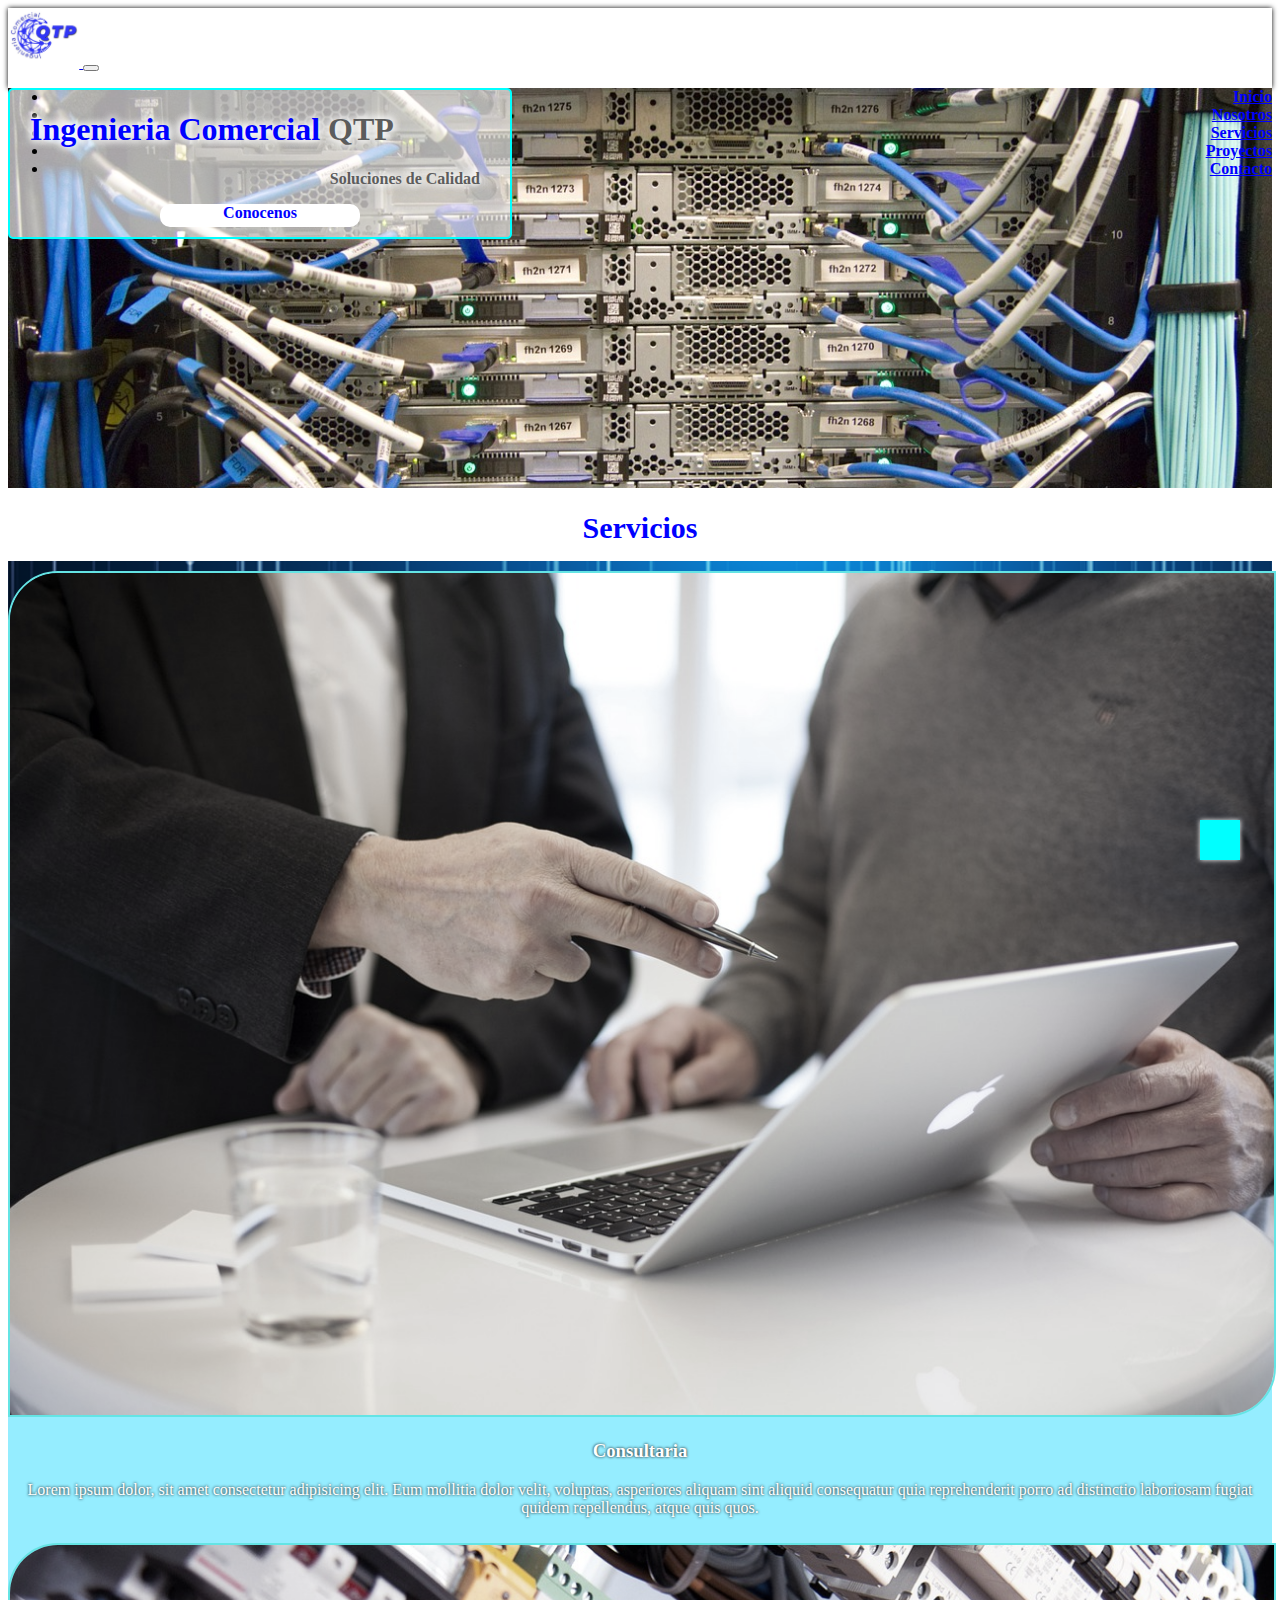
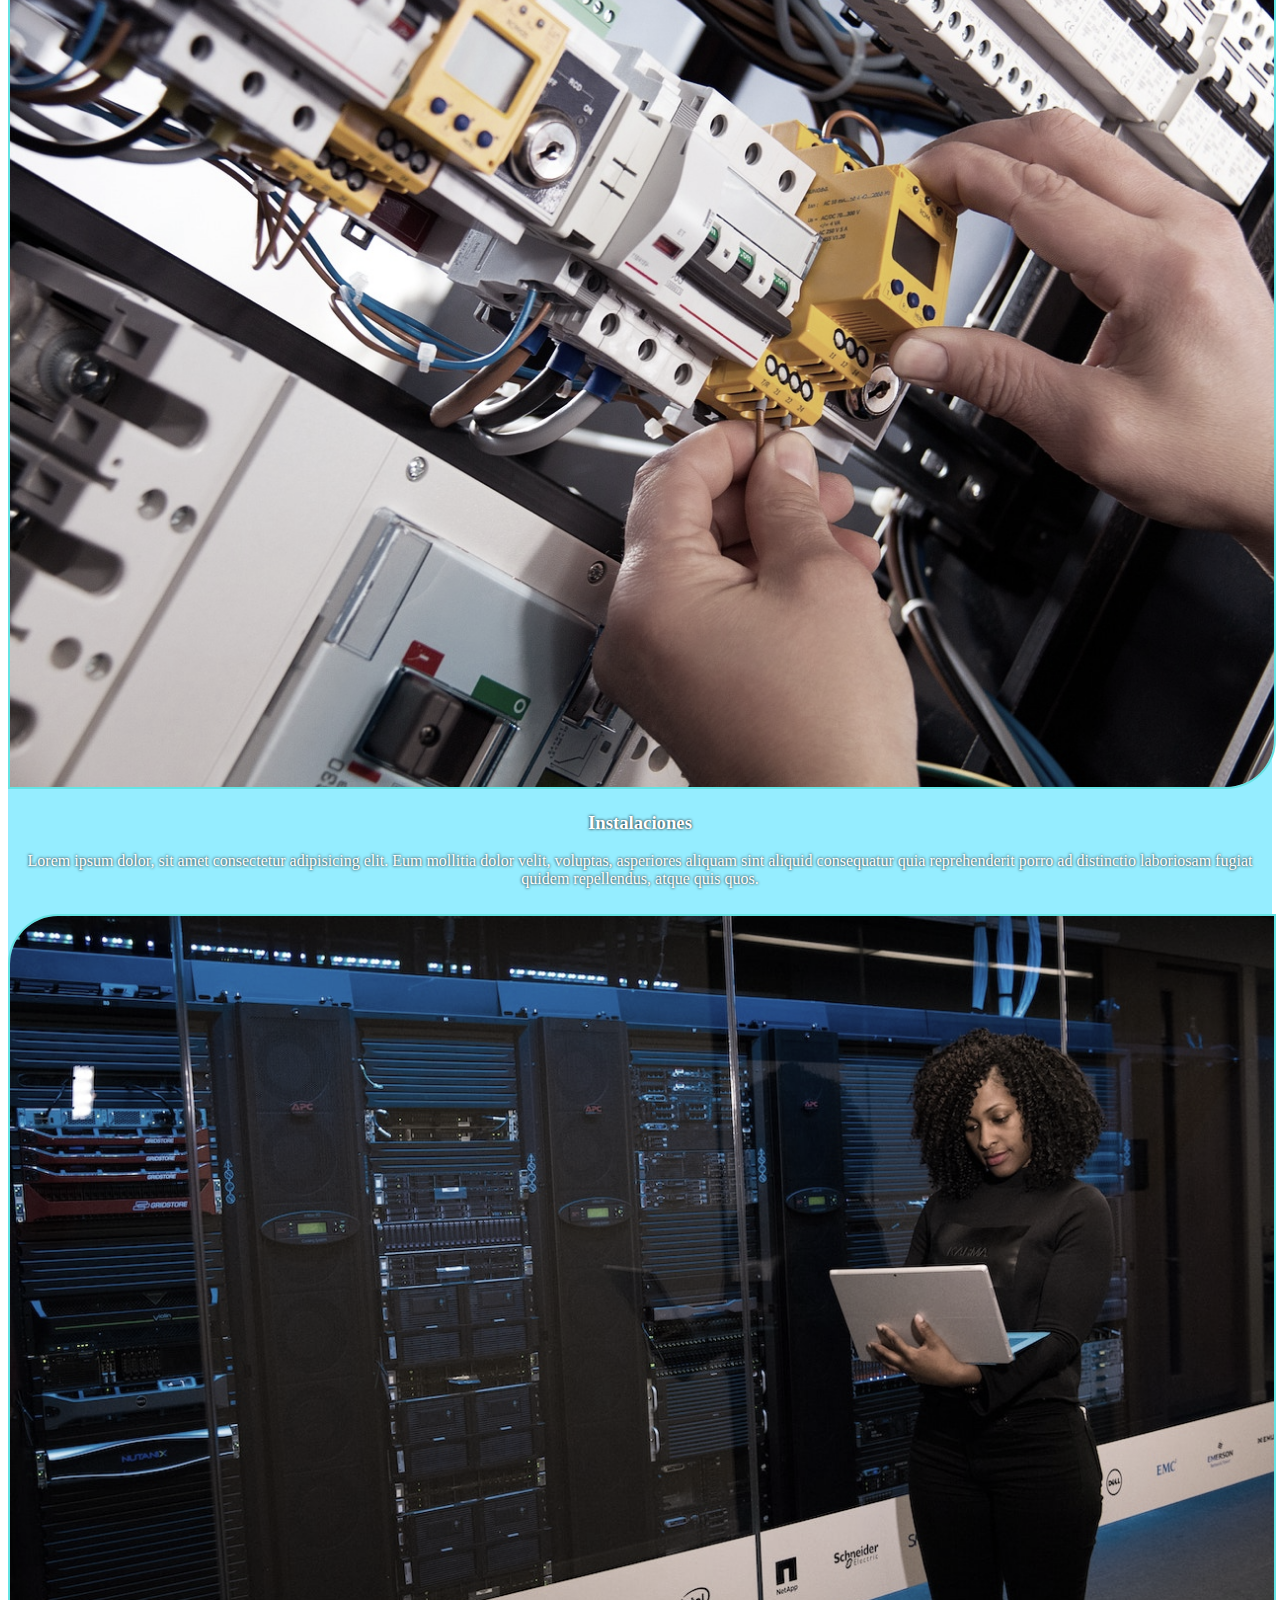
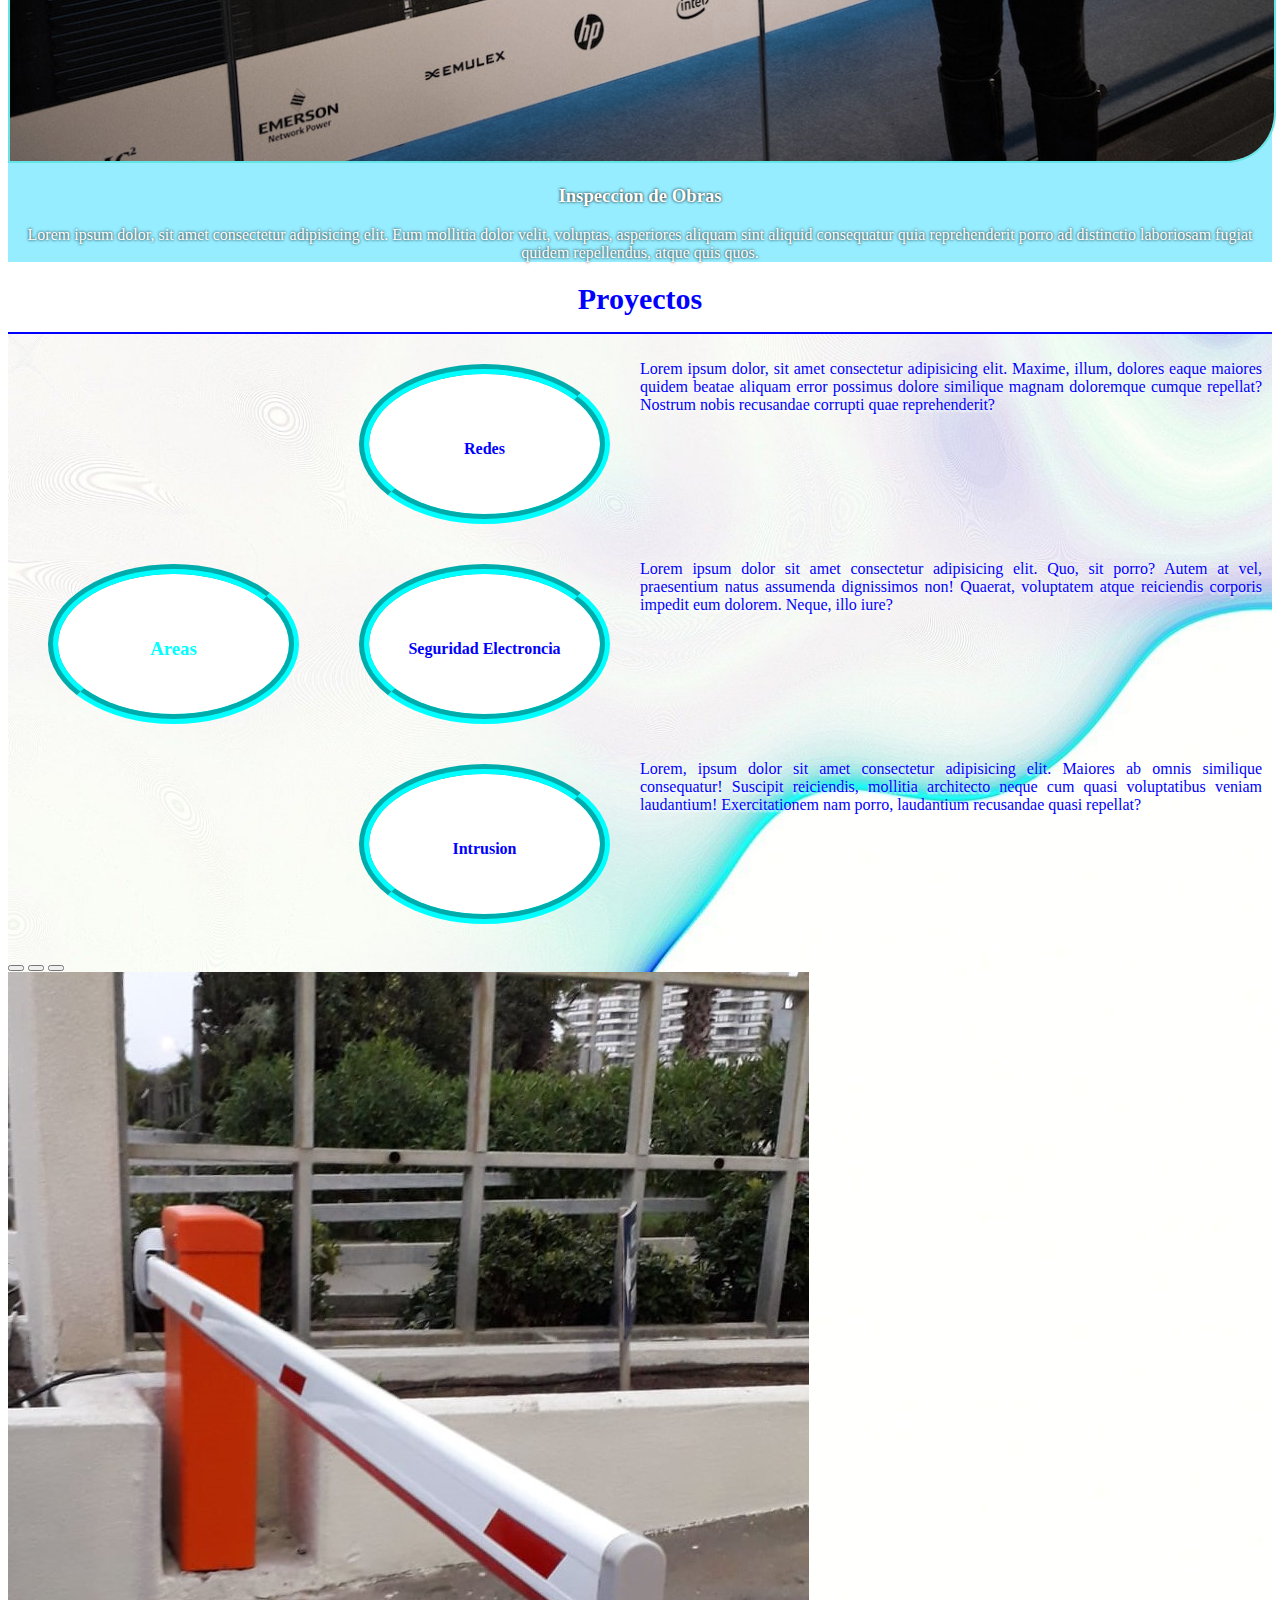
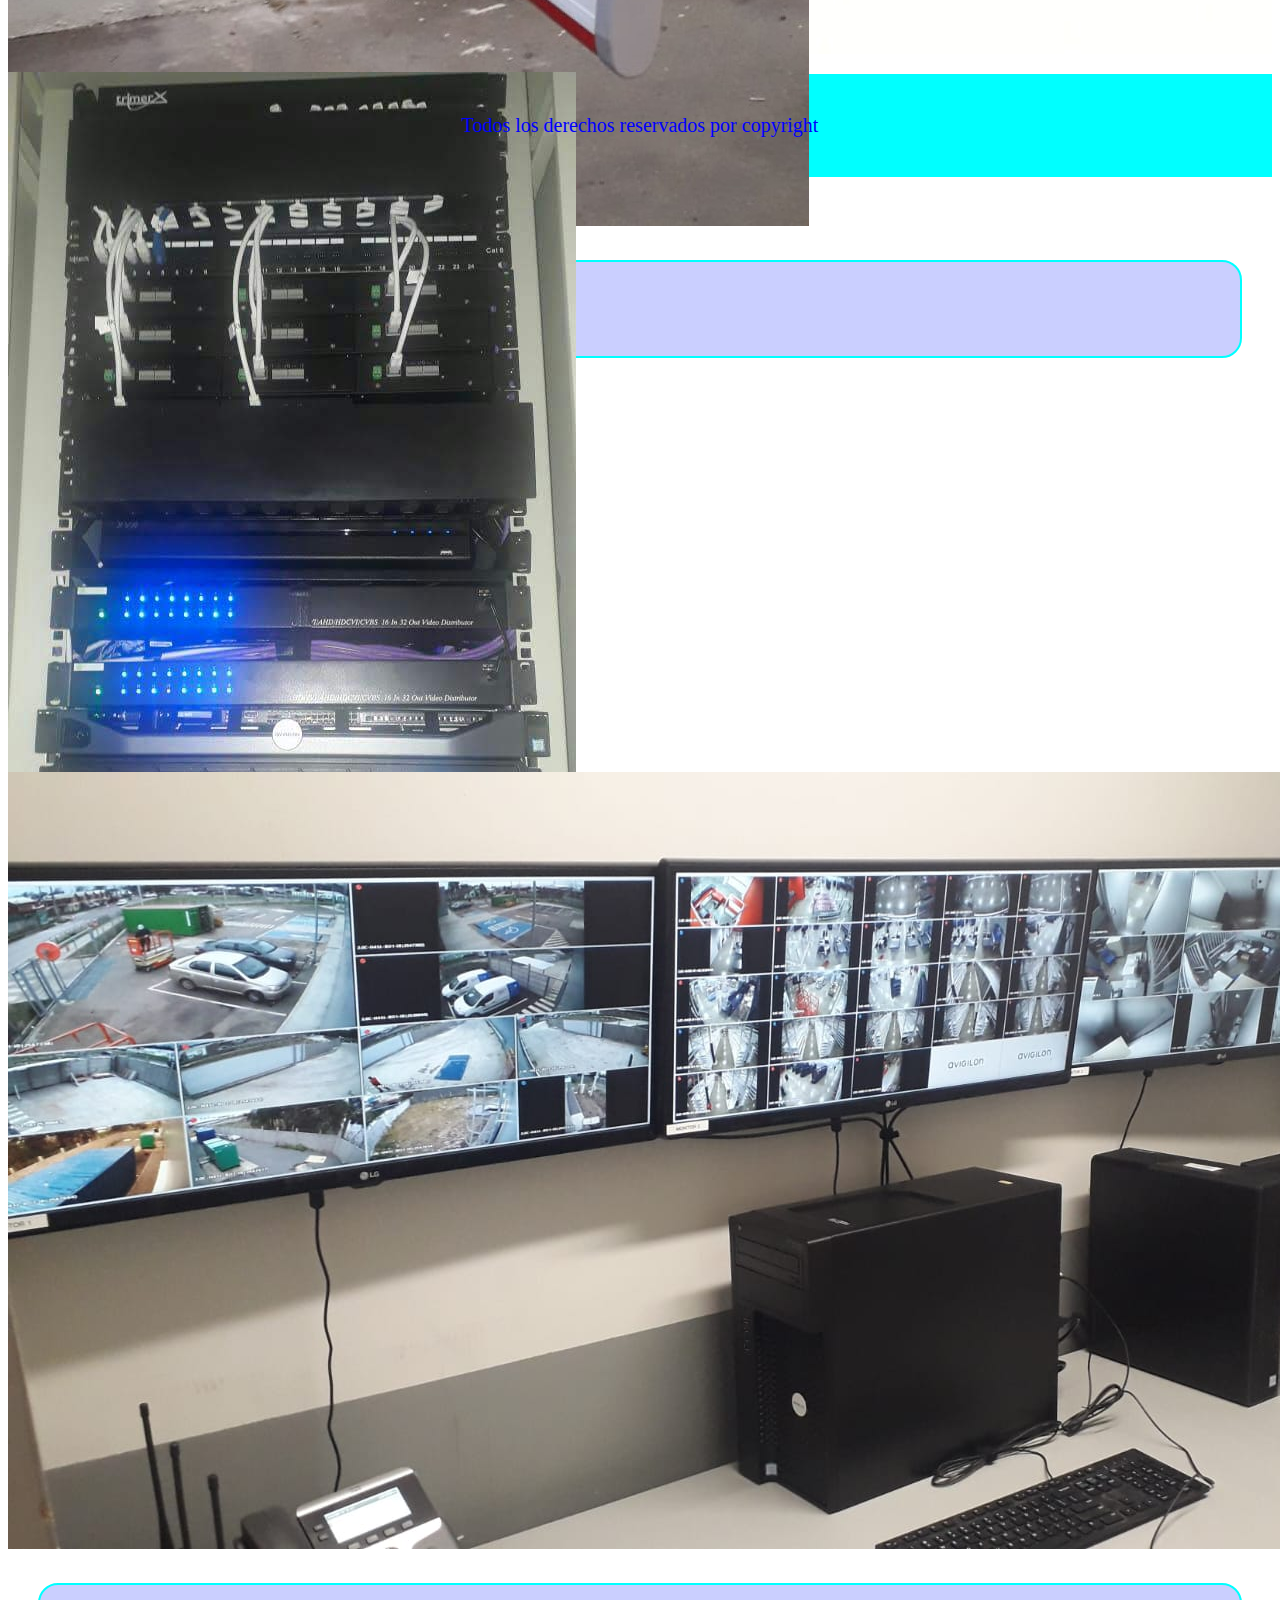
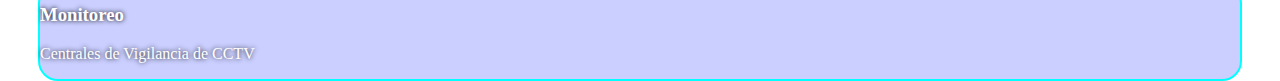
==== commit 771021c8: "Corrección responsive y centrado" ====
--- a/index.html
+++ b/index.html
@@ -41,12 +41,14 @@
         <!-- Navbar termina -->
     </header>
     <!-- Jumbotron inicia -->
-    <main class="row">
-        <div class="col-sm-12 p-4 rounded jumbotron ban_index">
-            <div class="titulo_index">
-                <h1 id="titulo">Ingenieria Comercial <span>QTP</span></h1>
-                <p id="eslogan">Soluciones de Calidad</p>
-                <a href="./pages/nosotros.html">Conocenos</a>
+    <main class="container-fluid">
+        <div class="row">
+            <div class="col-12 col-sm-12 p-4 rounded jumbotron ban_index">
+                <div class="titulo_index">
+                    <h1 id="titulo">Ingenieria Comercial <span>QTP</span></h1>
+                    <p id="eslogan">Soluciones de Calidad</p>
+                    <a href="./pages/nosotros.html">Conocenos</a>
+                </div>
             </div>
         </div>
     </main>
@@ -77,7 +79,7 @@
     <!-- Fin de diseño de seccion servicios -->
     <!-- Inicio diseño de seccion proyectos -->
     <h2 class="sec_p"><a href="/pages/proyectos.html">Proyectos</a></h2>
-    <section class="container-fluid car sec_p">
+    <section class="container-fluid car sec_p1">
         <div class="grip_areas col-md-12">
             <div class="area area1 ar_t">
                 <h3>Areas</h3>
@@ -102,7 +104,7 @@
             </div>
         </div>
         <!-- Carousel -->
-        <div class="row sec_p1">
+        <div class="row sec_p2">
             <div class="col-sm-12">
                 <div id="demo" class="carousel carousel-white slide" data-bs-ride="carousel">
                     <!-- Indicators/dots -->
@@ -135,27 +137,16 @@
                             </div>
                         </div>
                     </div>
-                    <!-- Left and right controls/icons -->
-                    <!-- <button class="carousel-control-prev" type="button" data-bs-target="#demo" data-bs-slide="prev">
-                        <span class="carousel-control-prev-icon"></span>
-                    </button>
-                    <button class="carousel-control-next" type="button" data-bs-target="#cdemo" data-bs-slide="next">
-                        <span class="carousel-control-next-icon"></span>
-                    </button> -->
                 </div>
             </div>
         </div>
         <!-- Fin de Carousel -->
     </section>
     <!-- fin diseño de seccion proyectos -->
-
-
-
     <!-- BS inicia -->
     <script src="https://cdn.jsdelivr.net/npm/@popperjs/core@2.10.2/dist/umd/popper.min.js" integrity="sha384-7+zCNj/IqJ95wo16oMtfsKbZ9ccEh31eOz1HGyDuCQ6wgnyJNSYdrPa03rtR1zdB" crossorigin="anonymous"></script>
     <script src="https://cdn.jsdelivr.net/npm/bootstrap@5.1.3/dist/js/bootstrap.min.js" integrity="sha384-QJHtvGhmr9XOIpI6YVutG+2QOK9T+ZnN4kzFN1RtK3zEFEIsxhlmWl5/YESvpZ13" crossorigin="anonymous"></script>
     <!-- BS Termina -->
-
     <footer>
         <p>Todos los derechos reservados por copyright</p>
         <div class="redes">
@@ -167,6 +158,5 @@
     <a href="#" class="subir">
         <i class="fa-solid fa-chevron-up"></i>
     </a>
-
 </body>
 </html>--- a/estilos.css
+++ b/estilos.css
@@ -149,6 +149,7 @@
 
 .carousel {
   height: 700px;
+  margin-bottom: 20px;
 }
 
 .carousel-item {
@@ -165,16 +166,14 @@
 }
 
 .grip_areas {
-  padding-right: 10px;
+  padding: 10px;
   margin: 0;
   display: grid;
   grid-template-columns: repeat(1, 1fr);
-  grid-template-rows: repeat(7, 100px);
-  /* border: 2px solid blue */
+  grid-template-rows: repeat(7, 150px);
 }
 
 .area {
-  /* border: 2px solid green */
   padding-top: 25px;
   color: blue;
   font-size: bold;
@@ -186,8 +185,6 @@
   border: 10px solid aqua;
   border-style: groove;
   border-radius: 50%;
-  margin-left: 150px;
-  margin-right: 150px;
 }
 
 .area1 {
@@ -627,12 +624,43 @@
 @media only screen and (min-width: 0) and (max-width: 576px) {
   .navbar-collapse {
     background-color: white;
-    margin-left: calc(250px - 1vh);
+    margin-left: 60vw;
     padding-right: 10px;
     box-shadow: 0 0 5px black !important;
     width: 50px !important;
     border-radius: 10px 0px 10px 10px;
   }
+  .titulo_index {
+    width: 250px;
+  }
+  .grip_areas {
+    grid-template-columns: repeat(1, 1fr);
+    grid-template-rows: repeat(7, 200px);
+  }
+  .area p {
+    padding: 5px;
+    width: auto;
+  }
+  .ar_t {
+    margin: 10px 10vw;
+    padding: 60px 0 0 60px;
+    width: 50vh;
+  }
+  .ar_d {
+    height: 100vw;
+  }
+  .area4 {
+    padding: 50px 0 0 40px;
+  }
+  .area6 {
+    padding: 60px 0 0 50px;
+  }
+  .carousel {
+    margin-top: 100px;
+  }
+  .carousel-item {
+    margin: 0;
+  }
 }
 @media only screen and (min-width: 576px) {
   .historia {
@@ -645,38 +673,9 @@
     grid-template-columns: repeat(3, 33%);
     grid-template-rows: repeat(4, 200px);
   }
-  .area1 {
-    grid-column: 1/4;
-    grid-row: 1/2;
-    margin: 30px 40% !important;
-  }
-  .area2 {
-    grid-column: 1/2;
-    grid-row: 2/3;
-  }
-  .area3 {
-    grid-column: 1/2;
-    grid-row: 3/5;
-  }
-  .area4 {
-    grid-column: 2/3;
-    grid-row: 2/3;
-    padding-top: 40px;
-  }
-  .area5 {
-    grid-column: 2/3;
-    grid-row: 3/5;
-  }
-  .area6 {
-    grid-column: 3/4;
-    grid-row: 2/3;
-  }
-  .area7 {
-    grid-column: 3/4;
-    grid-row: 3/5;
-  }
   .ar_t {
     margin: 10% 10%;
+    padding-left: 8.5vw;
     border: 10px solid aqua;
     border-style: groove;
     padding-top: 50px;
@@ -685,7 +684,39 @@
   }
   .ar_d {
     padding-top: 8%;
-    padding: 0px 30px;
+    padding: 0px 20px;
+  }
+  .area1 {
+    grid-column: 1/4;
+    grid-row: 1/2;
+    margin: 20px 35% !important;
+  }
+  .area2 {
+    grid-column: 1/2;
+    grid-row: 2/3;
+    padding-left: 9.5vw;
+  }
+  .area3 {
+    grid-column: 1/2;
+    grid-row: 3/5;
+  }
+  .area4 {
+    grid-column: 2/3;
+    grid-row: 2/3;
+    padding: 40px 6.5vw;
+  }
+  .area5 {
+    grid-column: 2/3;
+    grid-row: 3/5;
+  }
+  .area6 {
+    grid-column: 3/4;
+    grid-row: 2/3;
+    padding-left: 7.5vw;
+  }
+  .area7 {
+    grid-column: 3/4;
+    grid-row: 3/5;
   }
 }
 @media only screen and (min-width: 768px) {
@@ -705,38 +736,6 @@
   .grip_areas {
     grid-template-columns: repeat(4, 25%);
     grid-template-rows: repeat(3, 200px);
-  }
-  .area1 {
-    grid-column: 1/2;
-    grid-row: 2/3;
-  }
-  .area2 {
-    grid-column: 2/3;
-    grid-row: 1/2;
-    margin: 20px 0px;
-  }
-  .area3 {
-    grid-column: 3/5;
-    grid-row: 1/2;
-  }
-  .area4 {
-    grid-column: 2/3;
-    grid-row: 2/3;
-    padding-top: 40px;
-    margin: 20px 0px;
-  }
-  .area5 {
-    grid-column: 3/5;
-    grid-row: 2/3;
-  }
-  .area6 {
-    grid-column: 2/3;
-    grid-row: 3/4;
-    margin: 20px 0px;
-  }
-  .area7 {
-    grid-column: 3/5;
-    grid-row: 3/4;
   }
   .ar_t {
     margin: 10% 10%;
@@ -749,59 +748,86 @@
   .ar_d {
     padding-top: 8%;
   }
+  .area1 {
+    grid-column: 1/2;
+    grid-row: 2/3;
+    padding-left: 6.5vw;
+  }
+  .area2 {
+    grid-column: 2/3;
+    grid-row: 1/2;
+    margin: 20px 0px;
+    padding-left: 8vw;
+  }
+  .area3 {
+    grid-column: 3/5;
+    grid-row: 1/2;
+  }
+  .area4 {
+    grid-column: 2/3;
+    grid-row: 2/3;
+    padding-top: 40px;
+    margin: 20px 0px;
+    padding-left: 5.5vw;
+  }
+  .area5 {
+    grid-column: 3/5;
+    grid-row: 2/3;
+  }
+  .area6 {
+    grid-column: 2/3;
+    grid-row: 3/4;
+    margin: 20px 0px;
+    padding-left: 6.5vw;
+  }
+  .area7 {
+    grid-column: 3/5;
+    grid-row: 3/4;
+  }
 }
 @media only screen and (min-width: 1024px) {
   .grip_areas {
     grid-template-columns: repeat(4, 25%);
     grid-template-rows: repeat(3, 200px);
   }
+  .ar_t {
+    border: 10px solid aqua;
+    border-style: groove;
+    margin: 20px 30px;
+    padding-top: 45px;
+  }
+  .ar_t h3 {
+    text-align: center;
+  }
+  .ar_t h4 {
+    text-align: center;
+  }
   .area1 {
     grid-column: 1/2;
     grid-row: 2/3;
-    padding-top: 40px;
-    margin: 0px;
-    margin: 20px 0px;
   }
   .area2 {
     grid-column: 2/3;
     grid-row: 1/2;
-    padding-top: 50px;
-    margin: 0px;
-    margin: 20px 0px;
   }
   .area3 {
     grid-column: 3/5;
     grid-row: 1/2;
-    padding-top: 8%;
   }
   .area4 {
     grid-column: 2/3;
     grid-row: 2/3;
-    padding-top: 30px !important;
-    margin: 0px;
-    margin: 20px 0px;
   }
   .area5 {
     grid-column: 3/5;
     grid-row: 2/3;
-    padding-top: 8%;
   }
   .area6 {
     grid-column: 2/3;
     grid-row: 3/4;
-    padding-top: 50px;
-    margin: 0px;
-    margin: 20px 0px;
   }
   .area7 {
     grid-column: 3/5;
     grid-row: 3/4;
-    padding-top: 8%;
-  }
-  .ar_t {
-    margin: 10% 20%;
-    padding-top: 40px;
-    border: 10px solid aqua;
-    border-style: groove;
   }
 }/*# sourceMappingURL=estilos.css.map */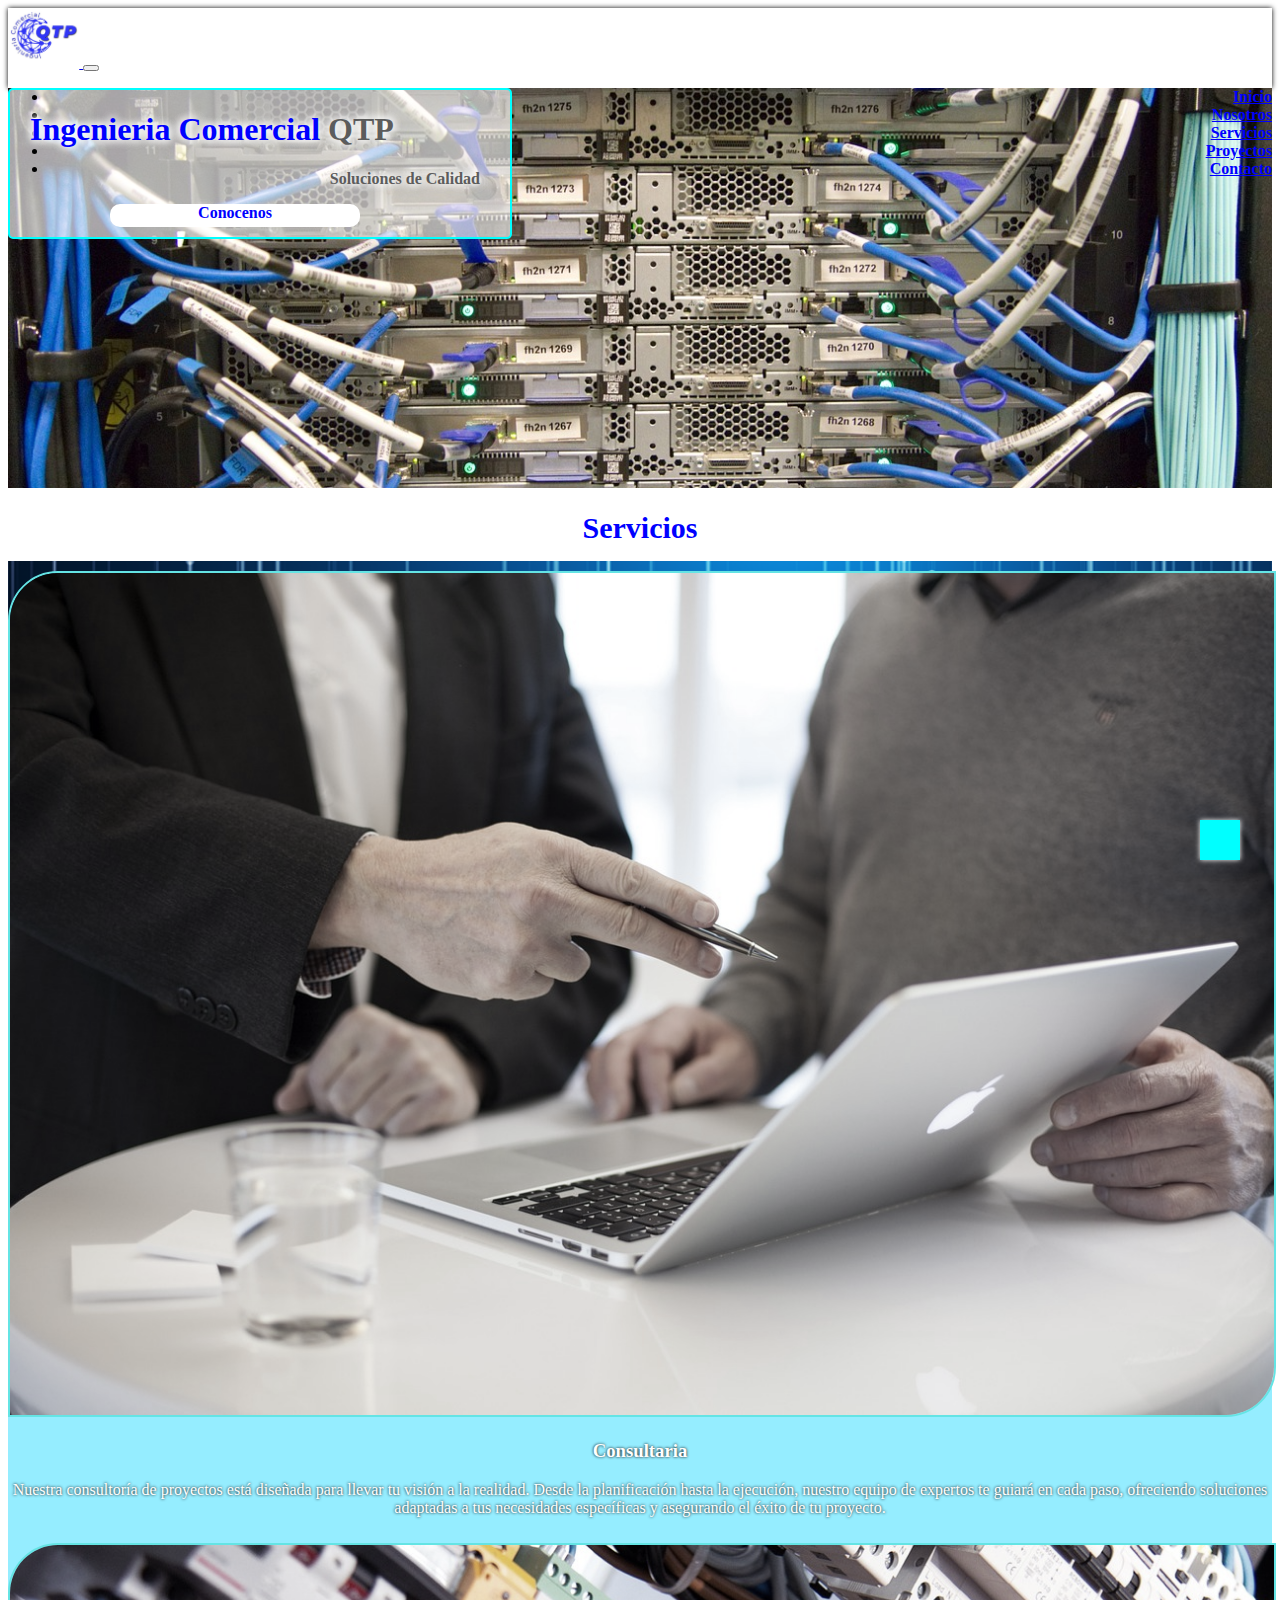
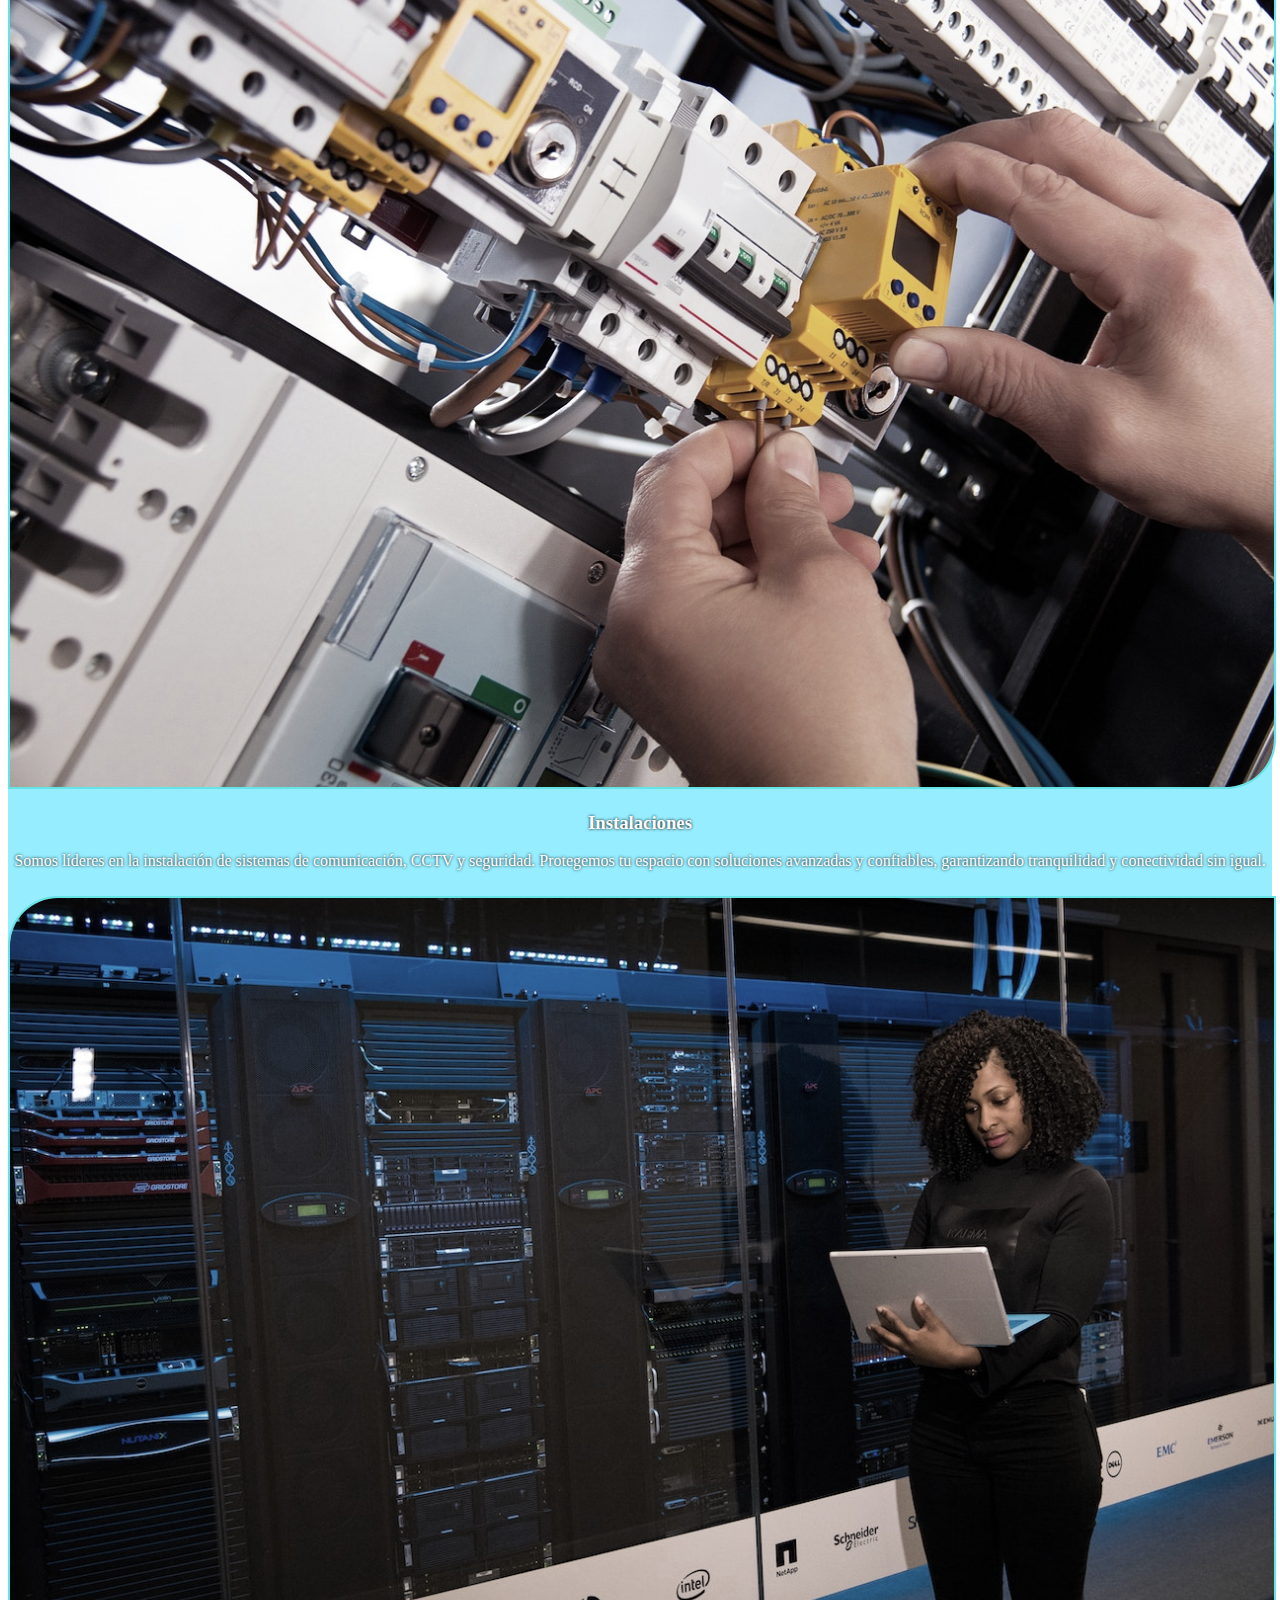
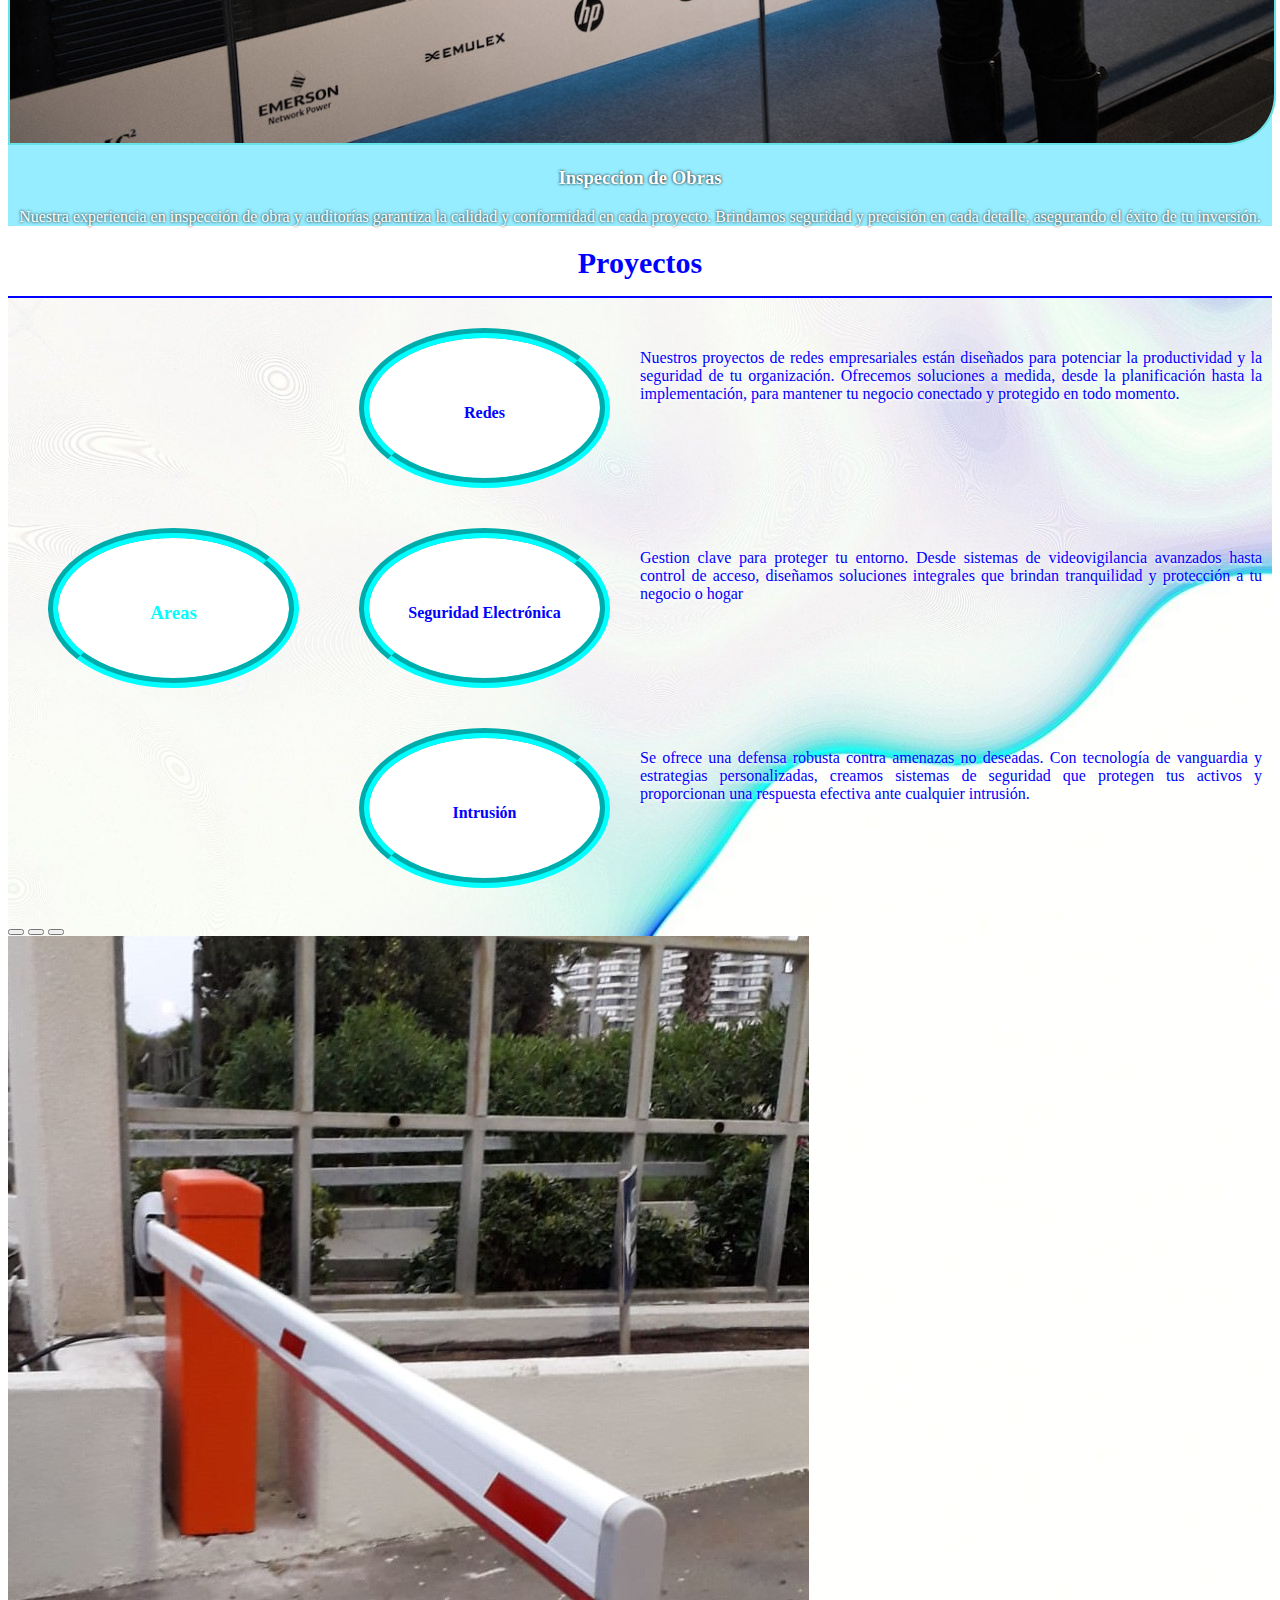
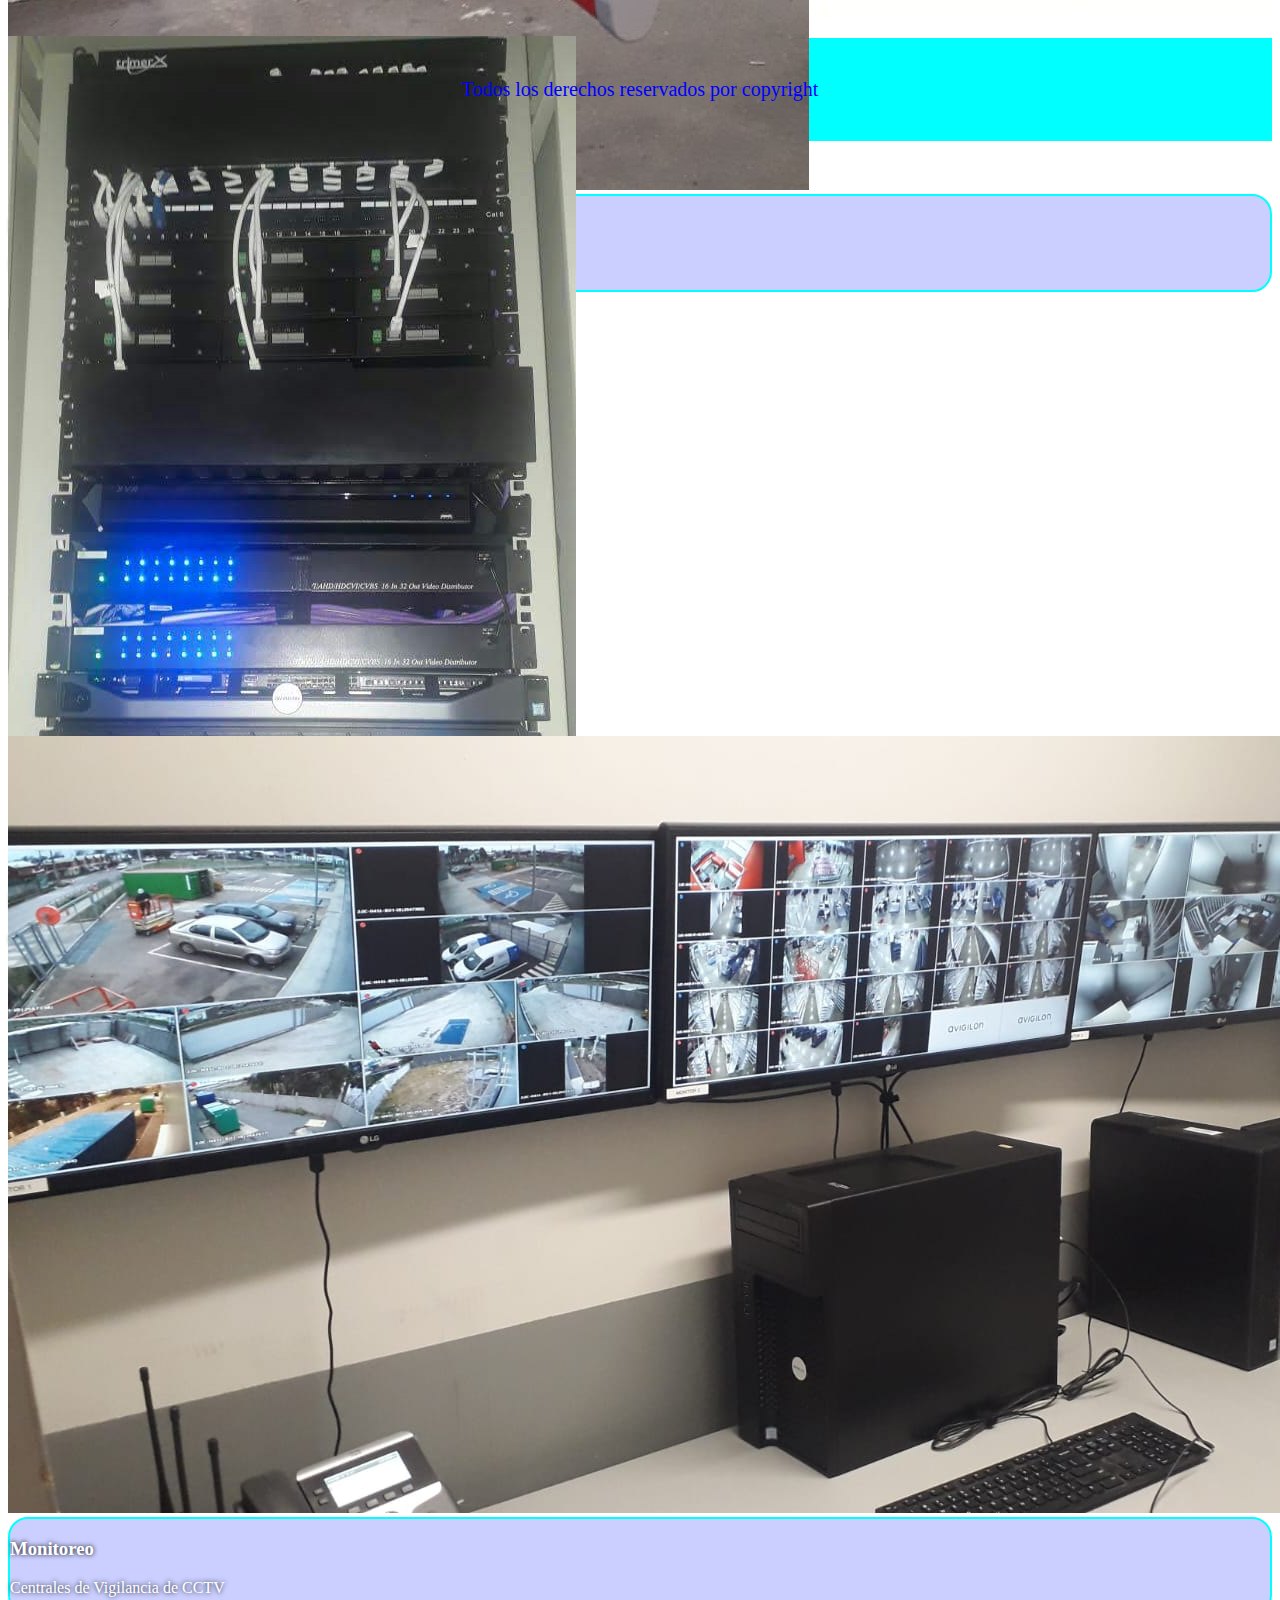
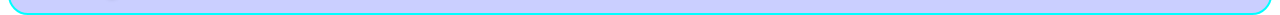
==== commit 1a821e36: "Correccion de parrafos y vistas. Finalizado" ====
--- a/index.html
+++ b/index.html
@@ -61,17 +61,17 @@
                 <div class="col-sm-4">
                     <img src="./imag/consulting-gd99045d1d_1280.jpg" alt="consultor">
                     <h3>Consultaria</h3>
-                    <p>Lorem ipsum dolor, sit amet consectetur adipisicing elit. Eum mollitia dolor velit, voluptas, asperiores aliquam sint aliquid consequatur quia reprehenderit porro ad distinctio laboriosam fugiat quidem repellendus, atque quis quos.</p>
+                    <p>Nuestra consultoría de proyectos está diseñada para llevar tu visión a la realidad. Desde la planificación hasta la ejecución, nuestro equipo de expertos te guiará en cada paso, ofreciendo soluciones adaptadas a tus necesidades específicas y asegurando el éxito de tu proyecto.</p>
                 </div>
                 <div class="col-sm-4">
                     <img src="./imag/instalacion.jpg" alt="insta">
                     <h3>Instalaciones</h3>
-                    <p>Lorem ipsum dolor, sit amet consectetur adipisicing elit. Eum mollitia dolor velit, voluptas, asperiores aliquam sint aliquid consequatur quia reprehenderit porro ad distinctio laboriosam fugiat quidem repellendus, atque quis quos.</p>
+                    <p>Somos líderes en la instalación de sistemas de comunicación, CCTV y seguridad. Protegemos tu espacio con soluciones avanzadas y confiables, garantizando tranquilidad y conectividad sin igual.</p>
                 </div>
                 <div class="col-sm-4">
                     <img src="./imag/inspeccion.jpg" alt="obra">
                     <h3>Inspeccion de Obras</h3>
-                    <p>Lorem ipsum dolor, sit amet consectetur adipisicing elit. Eum mollitia dolor velit, voluptas, asperiores aliquam sint aliquid consequatur quia reprehenderit porro ad distinctio laboriosam fugiat quidem repellendus, atque quis quos.</p>
+                    <p>Nuestra experiencia en inspección de obra y auditorías garantiza la calidad y conformidad en cada proyecto. Brindamos seguridad y precisión en cada detalle, asegurando el éxito de tu inversión.</p>
                 </div>
             <!-- </div> -->
         </div>
@@ -79,8 +79,8 @@
     <!-- Fin de diseño de seccion servicios -->
     <!-- Inicio diseño de seccion proyectos -->
     <h2 class="sec_p"><a href="/pages/proyectos.html">Proyectos</a></h2>
-    <section class="container-fluid car sec_p1">
-        <div class="grip_areas col-md-12">
+    <section class="car sec_p1">
+        <div class="grip_areas">
             <div class="area area1 ar_t">
                 <h3>Areas</h3>
             </div>
@@ -88,53 +88,51 @@
                 <h4>Redes</h4>
             </div>
             <div class="area area3 ar_d">
-                <p>Lorem ipsum dolor, sit amet consectetur adipisicing elit. Maxime, illum, dolores eaque maiores quidem beatae aliquam error possimus dolore similique magnam doloremque cumque repellat? Nostrum nobis recusandae corrupti quae reprehenderit?</p>
+                <p>Nuestros proyectos de redes empresariales están diseñados para potenciar la productividad y la seguridad de tu organización. Ofrecemos soluciones a medida, desde la planificación hasta la implementación, para mantener tu negocio conectado y protegido en todo momento.</p>
             </div>
             <div class="area area4 ar_t">
-                <h4>Seguridad Electroncia</h4>
+                <h4>Seguridad Electrónica</h4>
             </div>
             <div class="area area5 ar_d">
-                <p>Lorem ipsum dolor sit amet consectetur adipisicing elit. Quo, sit porro? Autem at vel, praesentium natus assumenda dignissimos non! Quaerat, voluptatem atque reiciendis corporis impedit eum dolorem. Neque, illo iure?</p>
+                <p>Gestion clave para proteger tu entorno. Desde sistemas de videovigilancia avanzados hasta control de acceso, diseñamos soluciones integrales que brindan tranquilidad y protección a tu negocio o hogar</p>
             </div>
             <div class="area area6 ar_t">
-                <h4>Intrusion</h4>
+                <h4>Intrusión</h4>
             </div>
             <div class="area area7 ar_d">
-                <p>Lorem, ipsum dolor sit amet consectetur adipisicing elit. Maiores ab omnis similique consequatur! Suscipit reiciendis, mollitia architecto neque cum quasi voluptatibus veniam laudantium! Exercitationem nam porro, laudantium recusandae quasi repellat?</p>
+                <p>Se ofrece una defensa robusta contra amenazas no deseadas. Con tecnología de vanguardia y estrategias personalizadas, creamos sistemas de seguridad que protegen tus activos y proporcionan una respuesta efectiva ante cualquier intrusión.</p>
             </div>
         </div>
         <!-- Carousel -->
-        <div class="row sec_p2">
-            <div class="col-sm-12">
-                <div id="demo" class="carousel carousel-white slide" data-bs-ride="carousel">
-                    <!-- Indicators/dots -->
-                    <div class="carousel-indicators">
-                        <button type="button" data-bs-target="#demo" data-bs-slide-to="0" class="active"></button>
-                        <button type="button" data-bs-target="#demo" data-bs-slide-to="1"></button>
-                        <button type="button" data-bs-target="#demo" data-bs-slide-to="2"></button>
+        <div class="sec_p2">
+            <div id="demo" class="carousel carousel-white slide" data-bs-ride="carousel">
+                <!-- Indicators/dots -->
+                <div class="carousel-indicators">
+                    <button type="button" data-bs-target="#demo" data-bs-slide-to="0" class="active"></button>
+                    <button type="button" data-bs-target="#demo" data-bs-slide-to="1"></button>
+                    <button type="button" data-bs-target="#demo" data-bs-slide-to="2"></button>
+                </div>
+                <!-- The slideshow/carousel -->
+                <div class="carousel-inner">
+                    <div class="carousel-item img1 active">
+                        <img src="./imag/barrera - copia (2).jpg" alt="Barrera" class="mx-auto d-block">
+                        <div class="carousel-caption col-md-8">
+                            <h3>Barreras</h3>
+                            <p>Proteccion a condominios</p>
+                        </div>
                     </div>
-                    <!-- The slideshow/carousel -->
-                    <div class="carousel-inner">
-                        <div class="carousel-item img1 active">
-                            <img src="./imag/barrera - copia (2).jpg" alt="Barrera" class="mx-auto d-block">
-                            <div class="carousel-caption col-md-8">
-                                <h3>Barreras</h3>
-                                <p>Proteccion a condominios</p>
-                            </div>
+                    <div class="carousel-item img2">
+                        <img src="./imag/rack_ordenado.jpg" alt="Rack" class="mx-auto d-block">
+                        <div class="carousel-caption col-md-8">
+                            <h3>Rack de Comunicaciones</h3>
+                            <p>Centralización y orden de dispositivos de red</p>
                         </div>
-                        <div class="carousel-item img2">
-                            <img src="./imag/rack_ordenado.jpg" alt="Rack" class="mx-auto d-block">
-                            <div class="carousel-caption col-md-8">
-                                <h3>Rack de Comunicaciones</h3>
-                                <p>Centralización y orden de dispositivos de red</p>
-                            </div>
-                        </div>
-                        <div class="carousel-item img3">
-                            <img src="./imag/monitoreo.jpg" alt="Monitoreo" class="mx-auto d-block">
-                            <div class="carousel-caption col-md-8">
-                                <h3>Monitoreo</h3>
-                                <p>Centrales de Vigilancia de CCTV</p>
-                            </div>
+                    </div>
+                    <div class="carousel-item img3">
+                        <img src="./imag/monitoreo.jpg" alt="Monitoreo" class="mx-auto d-block">
+                        <div class="carousel-caption col-md-8">
+                            <h3>Monitoreo</h3>
+                            <p>Centrales de Vigilancia de CCTV</p>
                         </div>
                     </div>
                 </div>
--- a/estilos.css
+++ b/estilos.css
@@ -67,7 +67,7 @@
 .titulo_index a {
   padding-bottom: 5px;
   margin: 10px;
-  margin-left: 150px;
+  margin-left: 100px;
   margin-right: 150px;
   background-color: #fff;
   color: blue;
@@ -128,6 +128,7 @@
 
 .sec_p {
   padding: 0;
+  width: 100%;
   text-align: center;
   background-color: rgb(255, 255, 255);
   border-bottom: 2px solid blue;
@@ -150,6 +151,9 @@
 .carousel {
   height: 700px;
   margin-bottom: 20px;
+  align-content: center;
+  align-items: center;
+  justify-content: center;
 }
 
 .carousel-item {
@@ -161,7 +165,6 @@
   background-color: rgba(127, 138, 255, 0.412);
   border: 2px solid aqua;
   color: #fff !important;
-  margin: 30px;
   border-radius: 20px;
 }
 
@@ -193,7 +196,6 @@
 }
 
 .area3 {
-  padding: 0;
   text-align: justify;
 }
 
@@ -202,12 +204,10 @@
 }
 
 .area5 {
-  padding: 0;
   text-align: justify;
 }
 
 .area7 {
-  padding: 0;
   text-align: justify;
 }
 
@@ -257,8 +257,9 @@
 
 .logo_nos img {
   height: 30vw;
-}
-.logo_nos img img:hover {
+  border-radius: 30px;
+}
+.logo_nos img:hover {
   transform: translate(280px, 0px);
   transition-timing-function: cubic-bezier(0, 1.02, 1, -0.01);
 }
@@ -355,9 +356,11 @@
   background-image: linear-gradient(90deg, rgba(255, 255, 255, 0.4941176471) 29%, rgba(0, 255, 255, 0.4941176471) 100%), url(./imag/circulos.jpg);
 }
 .s_n_s img {
-  height: 250px;
+  height: 30vw;
+  -o-object-fit: cover;
+     object-fit: cover;
   margin: 20px 0 20px 0;
-  margin-left: 50px;
+  margin-left: 20px;
   border-radius: 10px 30%;
   box-shadow: 0 0px 1px 5px white;
   box-sizing: border-box;
@@ -448,11 +451,27 @@
   -o-object-fit: cover;
      object-fit: cover;
   border: 10px solid white;
+  animation-name: inicio;
+  animation-duration: 2s;
+  animation-iteration-count: 1;
+  animation-timing-function: ease-in;
 }
 .img_g img:hover {
   transform: scale(1.05);
 }
 
+@keyframes inicio {
+  0% {
+    opacity: 0%;
+  }
+  50% {
+    transform: scale(1.05);
+  }
+  100% {
+    opacity: 100%;
+    transform: scale(1);
+  }
+}
 .cont {
   height: 400px;
   width: 100%;
@@ -502,7 +521,7 @@
   padding-top: 30px;
   padding-bottom: 20px;
   background-color: #fbfbfb;
-  padding-left: 30px;
+  padding-left: 25px;
 }
 .contact_form input {
   background-color: #fbfbfb;
@@ -621,45 +640,130 @@
   box-shadow: 0 0 5px #fff;
 }
 
+@media only screen and (min-width: 0) and (max-width: 330px) {
+  .titulo_nos {
+    width: auto;
+    height: 120px;
+  }
+  .titulo_pro {
+    width: auto;
+    height: 120px;
+  }
+  .titulo_cont {
+    width: auto;
+    height: 120px;
+  }
+  #titulo {
+    font-size: 20px;
+  }
+  #eslogan {
+    font-size: 10px;
+  }
+  .sec_n {
+    height: 80px;
+  }
+  .sec_p {
+    height: 80px;
+  }
+  .sec_c {
+    height: 80px;
+  }
+}
+@media only screen and (min-width: 0) and (max-width: 490px) {
+  .s_n_s img {
+    width: 80vw;
+    height: 50vh;
+    margin-left: 10px;
+  }
+  .cont {
+    -o-object-fit: cover;
+       object-fit: cover;
+  }
+  .contact_form {
+    padding-left: 10px;
+    width: auto;
+  }
+  h1 {
+    font-size: 30px;
+  }
+  .sec_cont {
+    padding-left: 5px;
+    height: auto;
+    font-size: 10px;
+  }
+  input {
+    width: 75vw !important;
+  }
+  textarea {
+    width: 75vw !important;
+  }
+  #enviar {
+    width: 75vw;
+  }
+}
 @media only screen and (min-width: 0) and (max-width: 576px) {
   .navbar-collapse {
     background-color: white;
-    margin-left: 60vw;
+    margin-left: 50vw;
     padding-right: 10px;
     box-shadow: 0 0 5px black !important;
     width: 50px !important;
     border-radius: 10px 0px 10px 10px;
   }
   .titulo_index {
-    width: 250px;
+    width: 72vw;
+  }
+  .titulo_index a {
+    width: 50vw;
+    margin-left: 10vw;
   }
   .grip_areas {
-    grid-template-columns: repeat(1, 1fr);
-    grid-template-rows: repeat(7, 200px);
+    grid-template-columns: repeat(1, 100vw);
+    grid-template-rows: 150px 150px 280px 150px 280px 150px 280px;
+    align-content: center;
+    justify-content: center;
+    align-items: stretch;
   }
   .area p {
     padding: 5px;
-    width: auto;
+    margin: 0 10vw;
+    font-size: 15px;
   }
   .ar_t {
-    margin: 10px 10vw;
-    padding: 60px 0 0 60px;
-    width: 50vh;
-  }
-  .ar_d {
-    height: 100vw;
+    text-align: center;
+    margin: 5vh 30vw;
   }
   .area4 {
-    padding: 50px 0 0 40px;
+    margin: 10px 20px;
+  }
+  .area4 h4 {
+    padding-top: 10px;
   }
   .area6 {
-    padding: 60px 0 0 50px;
+    margin: 20px 30px;
   }
   .carousel {
     margin-top: 100px;
   }
   .carousel-item {
     margin: 0;
+  }
+  .carousel-caption {
+    width: 80vw;
+  }
+}
+@media only screen and (min-width: 290px) and (max-width: 576px) {
+  .area4 {
+    margin: 10px 30vw;
+  }
+  h4 {
+    padding-top: 10px;
+  }
+  .area6 {
+    margin: 10px 30vw;
+  }
+  h4 {
+    padding-top: 10px;
   }
 }
 @media only screen and (min-width: 576px) {
@@ -830,4 +934,9 @@
     grid-column: 3/5;
     grid-row: 3/4;
   }
+  .s_n_s img {
+    width: 42vw;
+    height: 70vh;
+    margin-left: 30px;
+  }
 }/*# sourceMappingURL=estilos.css.map */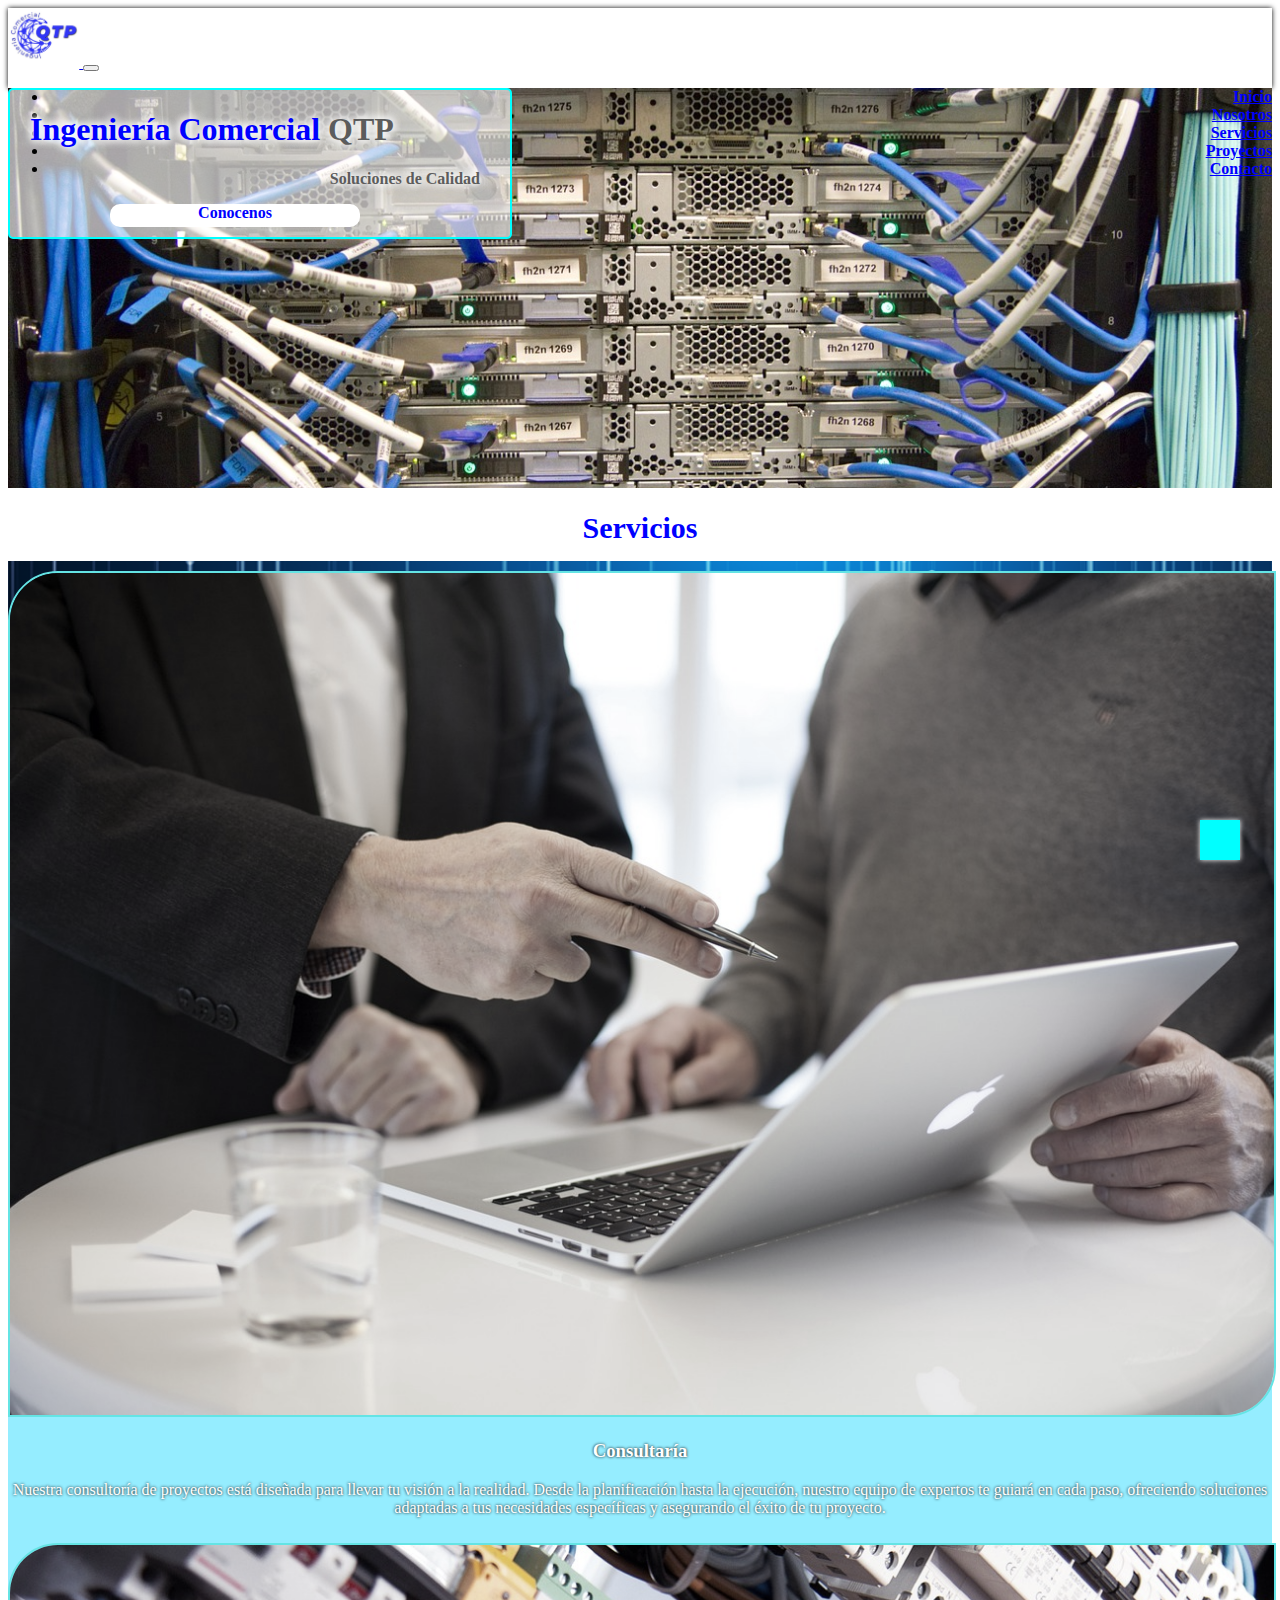
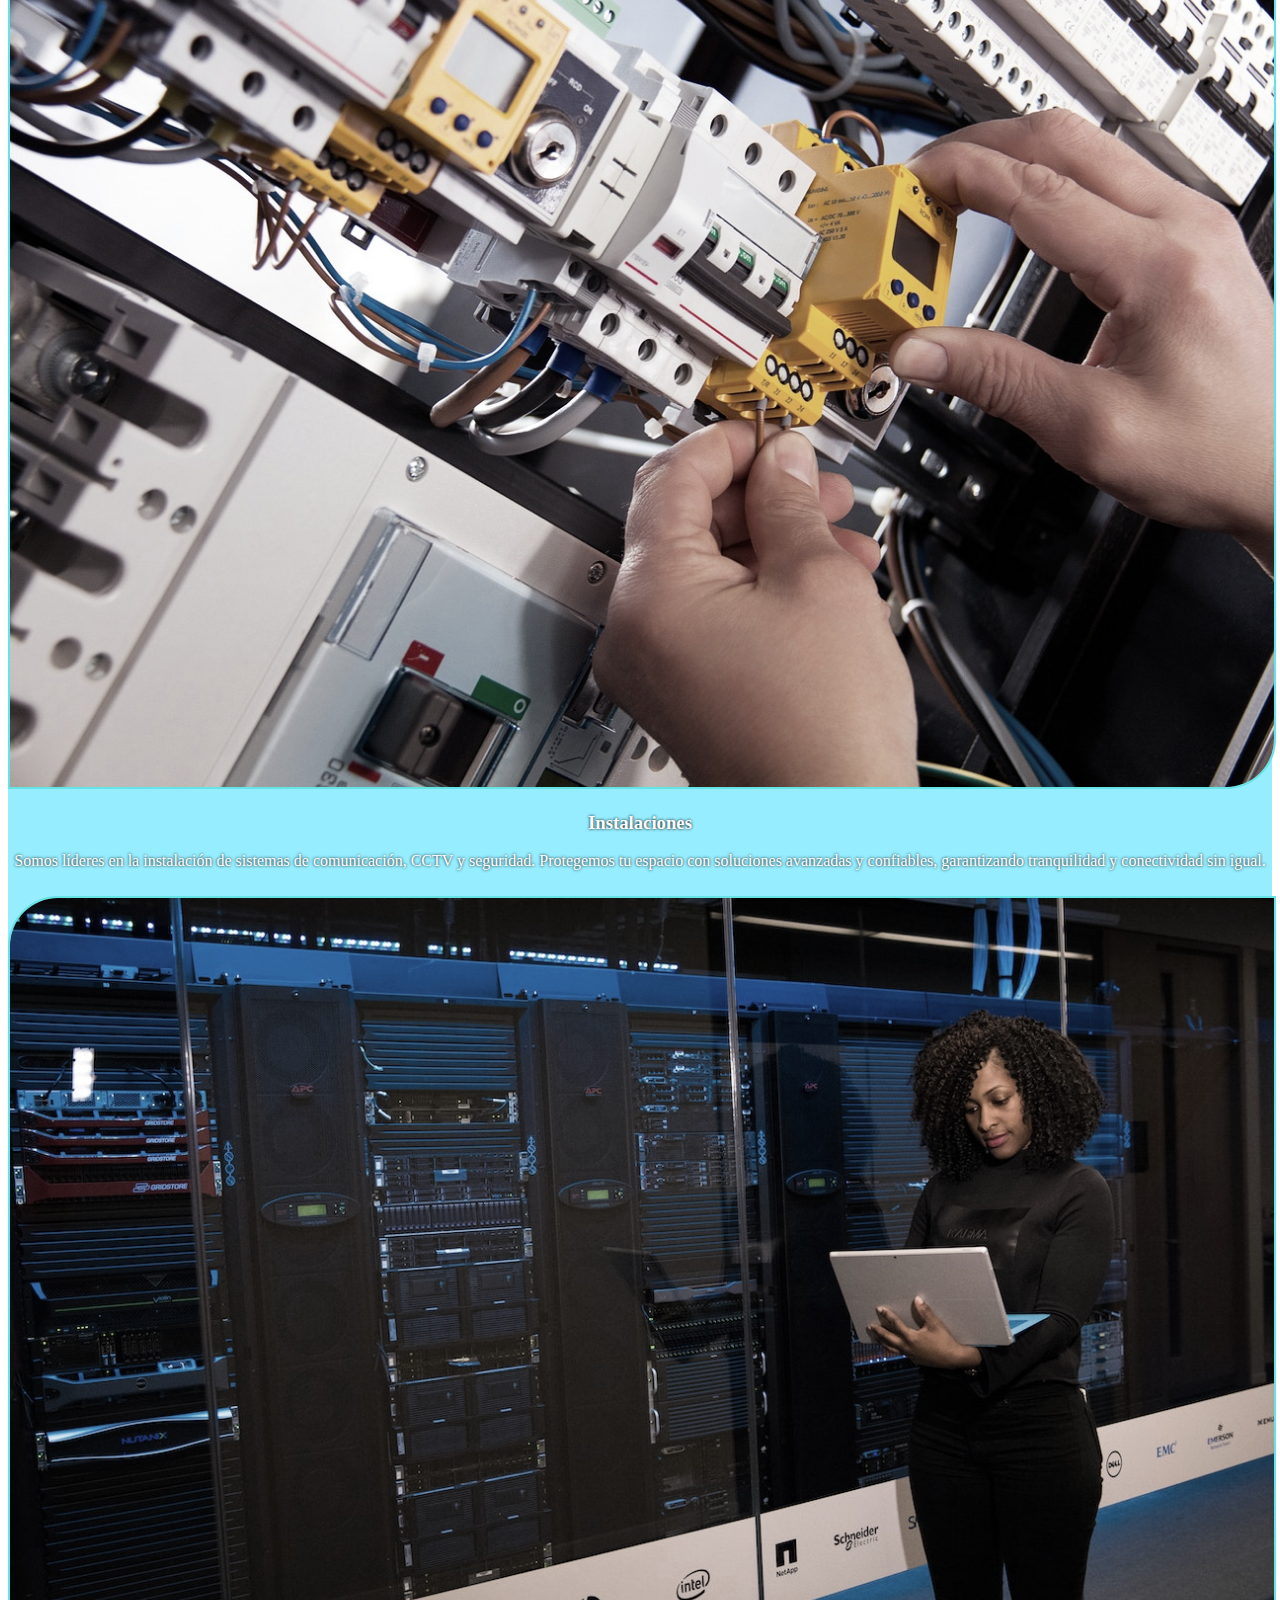
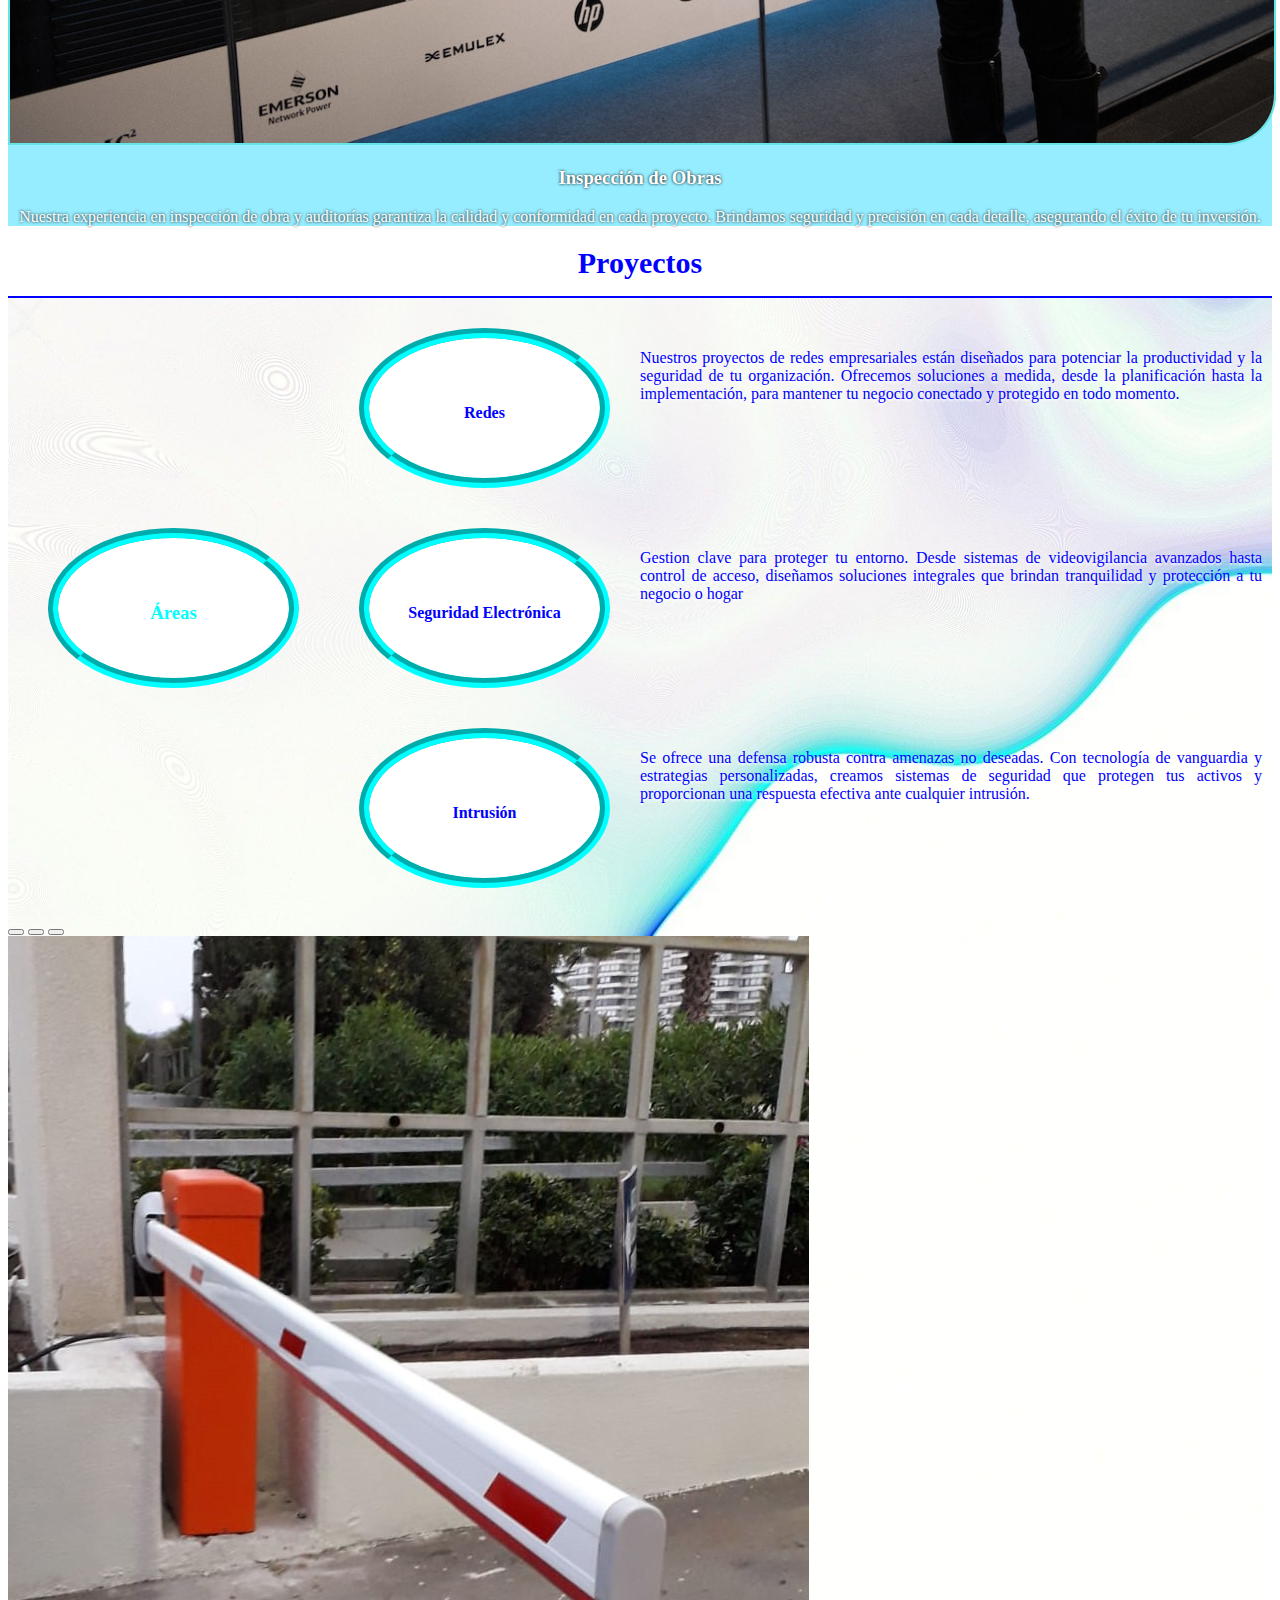
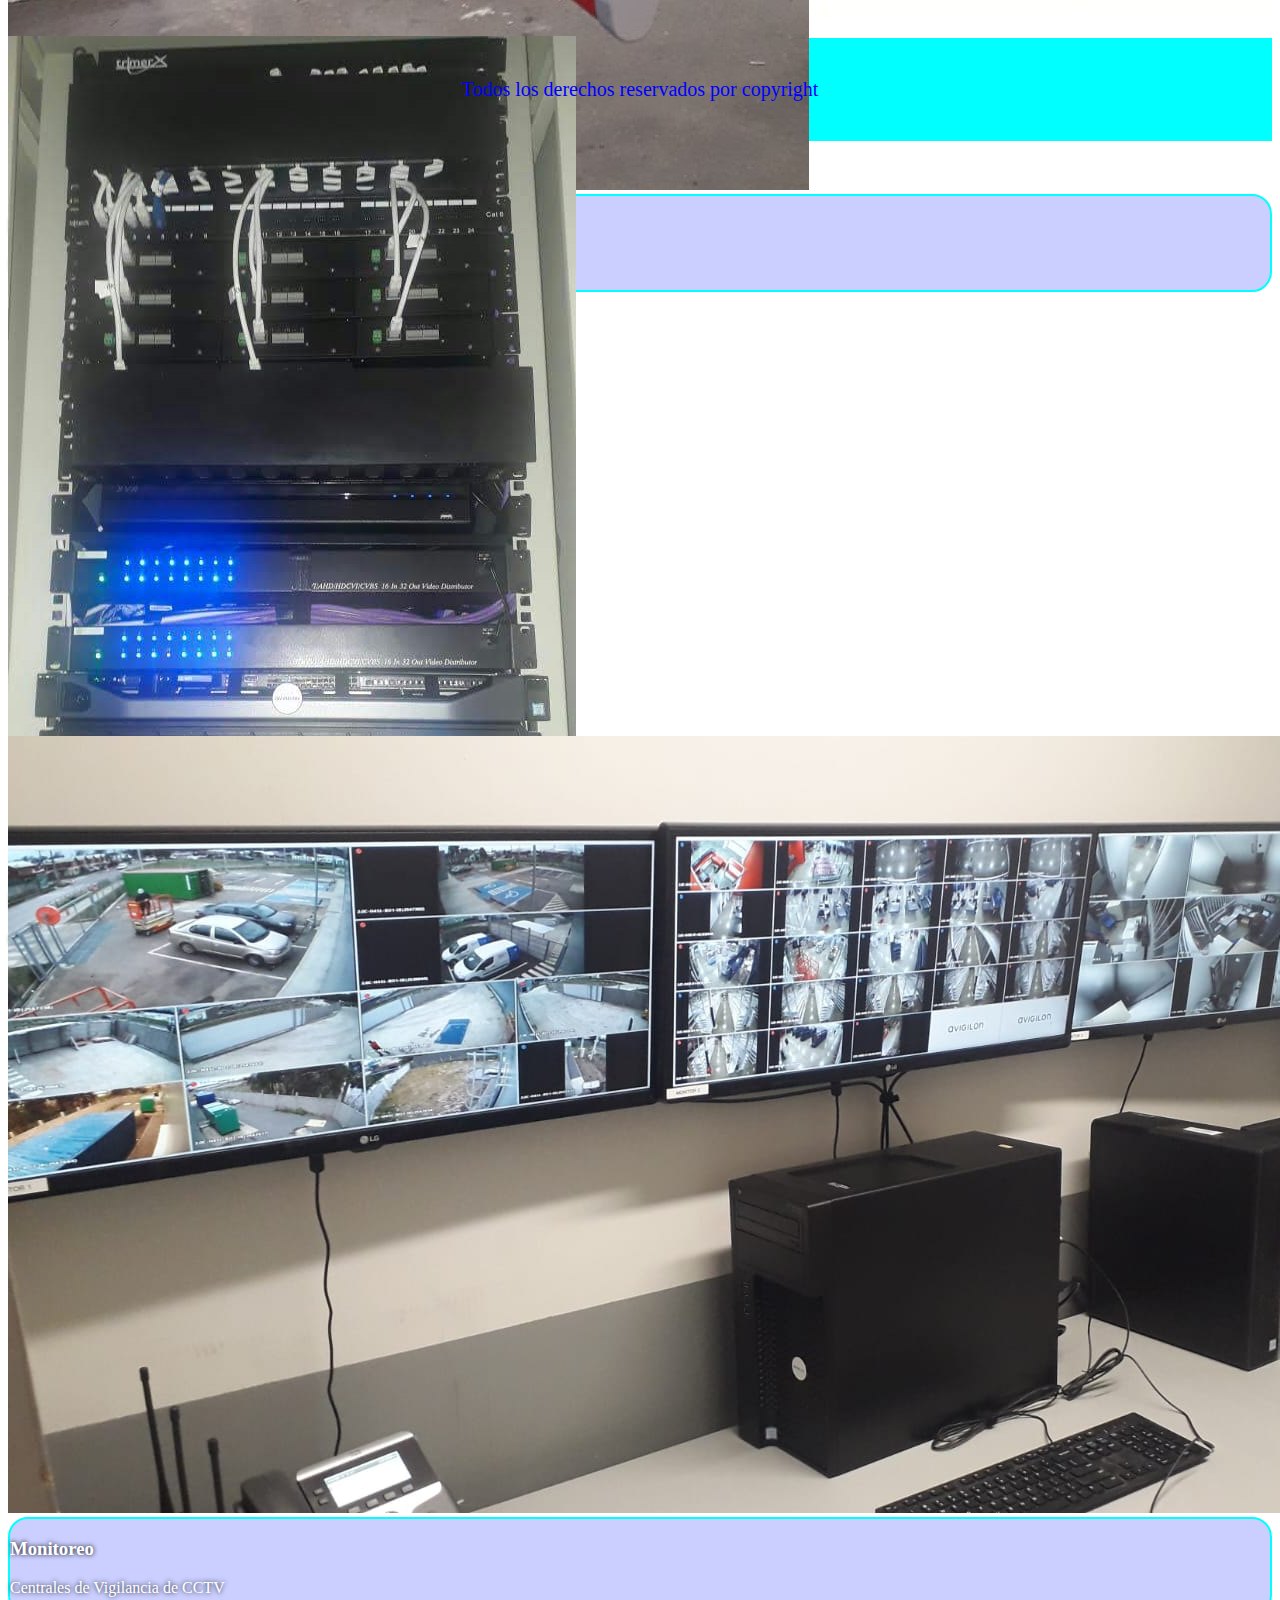
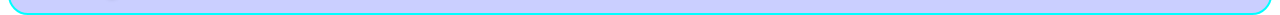
==== commit d276ed8f: "Revisión final" ====
--- a/index.html
+++ b/index.html
@@ -3,6 +3,8 @@
 <head>
     <meta charset="UTF-8">
     <meta name="viewport" content="width=device-width, initial-scale=1.0">
+    <meta name="index_inicio" content="pagina web inicial de la empresa QTP">
+    <meta name="coderproyect" content="pagina web diseñada usando lenguaje HTML y CSS con framework Bootstrap">
     <link rel="shortcut icon" href="../imag/logo.jpg" type="image/x-icon">
     <!-- Font-awesome inicio -->
     <link rel="stylesheet" href="https://cdnjs.cloudflare.com/ajax/libs/font-awesome/6.4.2/css/all.min.css" integrity="sha512-z3gLpd7yknf1YoNbCzqRKc4qyor8gaKU1qmn+CShxbuBusANI9QpRohGBreCFkKxLhei6S9CQXFEbbKuqLg0DA==" crossorigin="anonymous" referrerpolicy="no-referrer" />
@@ -45,7 +47,7 @@
         <div class="row">
             <div class="col-12 col-sm-12 p-4 rounded jumbotron ban_index">
                 <div class="titulo_index">
-                    <h1 id="titulo">Ingenieria Comercial <span>QTP</span></h1>
+                    <h1 id="titulo">Ingeniería Comercial <span>QTP</span></h1>
                     <p id="eslogan">Soluciones de Calidad</p>
                     <a href="./pages/nosotros.html">Conocenos</a>
                 </div>
@@ -60,7 +62,7 @@
             <!-- <div class="col-sm-12 ser2">  -->
                 <div class="col-sm-4">
                     <img src="./imag/consulting-gd99045d1d_1280.jpg" alt="consultor">
-                    <h3>Consultaria</h3>
+                    <h3>Consultaría</h3>
                     <p>Nuestra consultoría de proyectos está diseñada para llevar tu visión a la realidad. Desde la planificación hasta la ejecución, nuestro equipo de expertos te guiará en cada paso, ofreciendo soluciones adaptadas a tus necesidades específicas y asegurando el éxito de tu proyecto.</p>
                 </div>
                 <div class="col-sm-4">
@@ -70,7 +72,7 @@
                 </div>
                 <div class="col-sm-4">
                     <img src="./imag/inspeccion.jpg" alt="obra">
-                    <h3>Inspeccion de Obras</h3>
+                    <h3>Inspección de Obras</h3>
                     <p>Nuestra experiencia en inspección de obra y auditorías garantiza la calidad y conformidad en cada proyecto. Brindamos seguridad y precisión en cada detalle, asegurando el éxito de tu inversión.</p>
                 </div>
             <!-- </div> -->
@@ -82,7 +84,7 @@
     <section class="car sec_p1">
         <div class="grip_areas">
             <div class="area area1 ar_t">
-                <h3>Areas</h3>
+                <h3>Áreas</h3>
             </div>
             <div class="area area2 ar_t">
                 <h4>Redes</h4>
